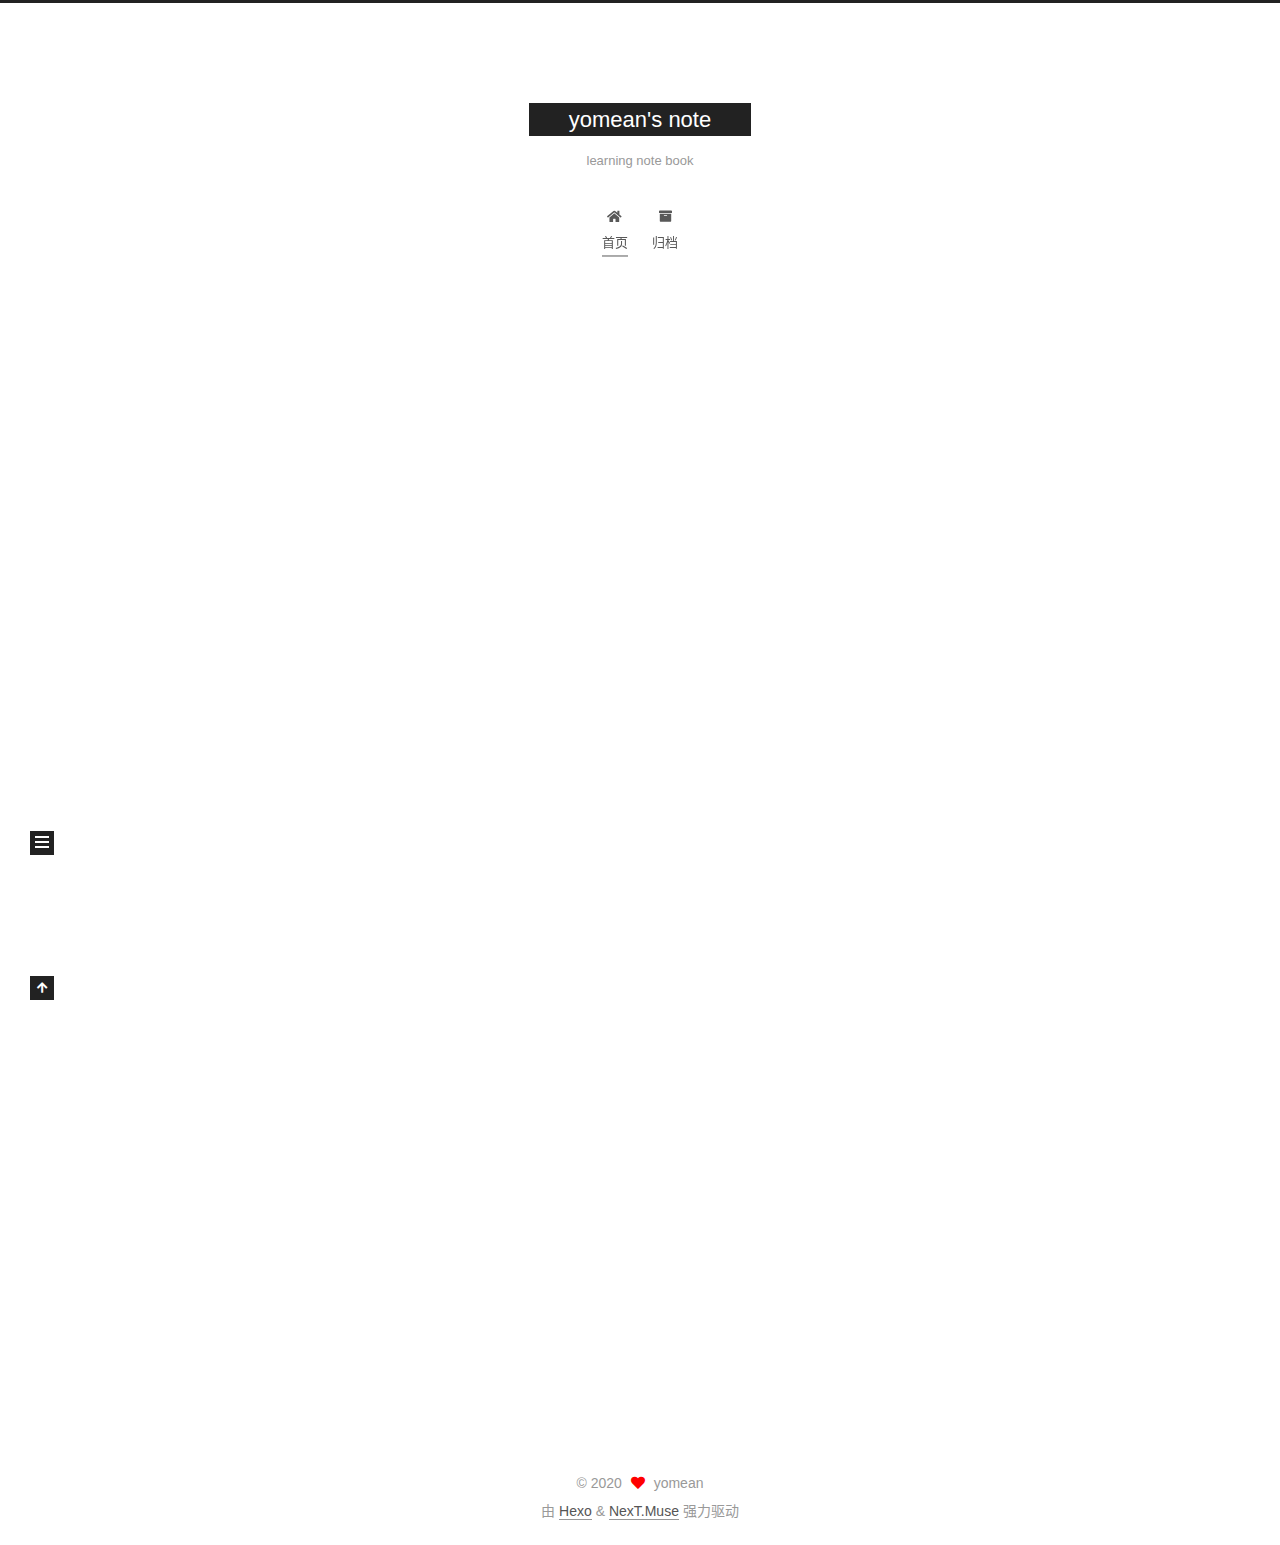
==== index.html @ 5e6baf90 "Site updated: 2020-10-29 10:25:37" ====
<!DOCTYPE html>
<html lang="zh-CN">
<head>
  <meta charset="UTF-8">
<meta name="viewport" content="width=device-width, initial-scale=1, maximum-scale=2">
<meta name="theme-color" content="#222">
<meta name="generator" content="Hexo 5.2.0">
  <link rel="apple-touch-icon" sizes="180x180" href="/images/apple-touch-icon-next.png">
  <link rel="icon" type="image/png" sizes="32x32" href="/images/favicon-32x32-next.png">
  <link rel="icon" type="image/png" sizes="16x16" href="/images/favicon-16x16-next.png">
  <link rel="mask-icon" href="/images/logo.svg" color="#222">

<link rel="stylesheet" href="/css/main.css">


<link rel="stylesheet" href="/lib/font-awesome/css/all.min.css">

<script id="hexo-configurations">
    var NexT = window.NexT || {};
    var CONFIG = {"hostname":"example.com","root":"/","scheme":"Muse","version":"7.8.0","exturl":false,"sidebar":{"position":"left","display":"post","padding":18,"offset":12,"onmobile":false},"copycode":{"enable":false,"show_result":false,"style":null},"back2top":{"enable":true,"sidebar":false,"scrollpercent":false},"bookmark":{"enable":false,"color":"#222","save":"auto"},"fancybox":false,"mediumzoom":false,"lazyload":false,"pangu":false,"comments":{"style":"tabs","active":null,"storage":true,"lazyload":false,"nav":null},"algolia":{"hits":{"per_page":10},"labels":{"input_placeholder":"Search for Posts","hits_empty":"We didn't find any results for the search: ${query}","hits_stats":"${hits} results found in ${time} ms"}},"localsearch":{"enable":false,"trigger":"auto","top_n_per_article":1,"unescape":false,"preload":false},"motion":{"enable":true,"async":false,"transition":{"post_block":"fadeIn","post_header":"slideDownIn","post_body":"slideDownIn","coll_header":"slideLeftIn","sidebar":"slideUpIn"}}};
  </script>

  <meta name="description" content="recoding">
<meta property="og:type" content="website">
<meta property="og:title" content="yomean&#39;s note">
<meta property="og:url" content="http://example.com/index.html">
<meta property="og:site_name" content="yomean&#39;s note">
<meta property="og:description" content="recoding">
<meta property="og:locale" content="zh_CN">
<meta property="article:author" content="yomean">
<meta property="article:tag" content="java,sql,javascript">
<meta name="twitter:card" content="summary">

<link rel="canonical" href="http://example.com/">


<script id="page-configurations">
  // https://hexo.io/docs/variables.html
  CONFIG.page = {
    sidebar: "",
    isHome : true,
    isPost : false,
    lang   : 'zh-CN'
  };
</script>

  <title>yomean's note</title>
  






  <noscript>
  <style>
  .use-motion .brand,
  .use-motion .menu-item,
  .sidebar-inner,
  .use-motion .post-block,
  .use-motion .pagination,
  .use-motion .comments,
  .use-motion .post-header,
  .use-motion .post-body,
  .use-motion .collection-header { opacity: initial; }

  .use-motion .site-title,
  .use-motion .site-subtitle {
    opacity: initial;
    top: initial;
  }

  .use-motion .logo-line-before i { left: initial; }
  .use-motion .logo-line-after i { right: initial; }
  </style>
</noscript>

</head>

<body itemscope itemtype="http://schema.org/WebPage">
  <div class="container use-motion">
    <div class="headband"></div>

    <header class="header" itemscope itemtype="http://schema.org/WPHeader">
      <div class="header-inner"><div class="site-brand-container">
  <div class="site-nav-toggle">
    <div class="toggle" aria-label="切换导航栏">
      <span class="toggle-line toggle-line-first"></span>
      <span class="toggle-line toggle-line-middle"></span>
      <span class="toggle-line toggle-line-last"></span>
    </div>
  </div>

  <div class="site-meta">

    <a href="/" class="brand" rel="start">
      <span class="logo-line-before"><i></i></span>
      <h1 class="site-title">yomean's note</h1>
      <span class="logo-line-after"><i></i></span>
    </a>
      <p class="site-subtitle" itemprop="description">learning note book</p>
  </div>

  <div class="site-nav-right">
    <div class="toggle popup-trigger">
    </div>
  </div>
</div>




<nav class="site-nav">
  <ul id="menu" class="main-menu menu">
        <li class="menu-item menu-item-home">

    <a href="/" rel="section"><i class="fa fa-home fa-fw"></i>首页</a>

  </li>
        <li class="menu-item menu-item-archives">

    <a href="/archives/" rel="section"><i class="fa fa-archive fa-fw"></i>归档</a>

  </li>
  </ul>
</nav>




</div>
    </header>

    
  <div class="back-to-top">
    <i class="fa fa-arrow-up"></i>
    <span>0%</span>
  </div>


    <main class="main">
      <div class="main-inner">
        <div class="content-wrap">
          

          <div class="content index posts-expand">
            
      
  
  
  <article itemscope itemtype="http://schema.org/Article" class="post-block" lang="zh-CN">
    <link itemprop="mainEntityOfPage" href="http://example.com/2020/10/29/hello-world/">

    <span hidden itemprop="author" itemscope itemtype="http://schema.org/Person">
      <meta itemprop="image" content="/images/avatar.gif">
      <meta itemprop="name" content="yomean">
      <meta itemprop="description" content="recoding">
    </span>

    <span hidden itemprop="publisher" itemscope itemtype="http://schema.org/Organization">
      <meta itemprop="name" content="yomean's note">
    </span>
      <header class="post-header">
        <h2 class="post-title" itemprop="name headline">
          
            <a href="/2020/10/29/hello-world/" class="post-title-link" itemprop="url">Hello World</a>
        </h2>

        <div class="post-meta">
            <span class="post-meta-item">
              <span class="post-meta-item-icon">
                <i class="far fa-calendar"></i>
              </span>
              <span class="post-meta-item-text">发表于</span>

              <time title="创建时间：2020-10-29 10:00:12" itemprop="dateCreated datePublished" datetime="2020-10-29T10:00:12+08:00">2020-10-29</time>
            </span>

          

        </div>
      </header>

    
    
    
    <div class="post-body" itemprop="articleBody">

      
          <p>Welcome to <a target="_blank" rel="noopener" href="https://hexo.io/">Hexo</a>! This is your very first post. Check <a target="_blank" rel="noopener" href="https://hexo.io/docs/">documentation</a> for more info. If you get any problems when using Hexo, you can find the answer in <a target="_blank" rel="noopener" href="https://hexo.io/docs/troubleshooting.html">troubleshooting</a> or you can ask me on <a target="_blank" rel="noopener" href="https://github.com/hexojs/hexo/issues">GitHub</a>.</p>
<h2 id="Quick-Start"><a href="#Quick-Start" class="headerlink" title="Quick Start"></a>Quick Start</h2><h3 id="Create-a-new-post"><a href="#Create-a-new-post" class="headerlink" title="Create a new post"></a>Create a new post</h3><figure class="highlight bash"><table><tr><td class="gutter"><pre><span class="line">1</span><br></pre></td><td class="code"><pre><span class="line">$ hexo new <span class="string">&quot;My New Post&quot;</span></span><br></pre></td></tr></table></figure>

<p>More info: <a target="_blank" rel="noopener" href="https://hexo.io/docs/writing.html">Writing</a></p>
<h3 id="Run-server"><a href="#Run-server" class="headerlink" title="Run server"></a>Run server</h3><figure class="highlight bash"><table><tr><td class="gutter"><pre><span class="line">1</span><br></pre></td><td class="code"><pre><span class="line">$ hexo server</span><br></pre></td></tr></table></figure>

<p>More info: <a target="_blank" rel="noopener" href="https://hexo.io/docs/server.html">Server</a></p>
<h3 id="Generate-static-files"><a href="#Generate-static-files" class="headerlink" title="Generate static files"></a>Generate static files</h3><figure class="highlight bash"><table><tr><td class="gutter"><pre><span class="line">1</span><br></pre></td><td class="code"><pre><span class="line">$ hexo generate</span><br></pre></td></tr></table></figure>

<p>More info: <a target="_blank" rel="noopener" href="https://hexo.io/docs/generating.html">Generating</a></p>
<h3 id="Deploy-to-remote-sites"><a href="#Deploy-to-remote-sites" class="headerlink" title="Deploy to remote sites"></a>Deploy to remote sites</h3><figure class="highlight bash"><table><tr><td class="gutter"><pre><span class="line">1</span><br></pre></td><td class="code"><pre><span class="line">$ hexo deploy</span><br></pre></td></tr></table></figure>

<p>More info: <a target="_blank" rel="noopener" href="https://hexo.io/docs/one-command-deployment.html">Deployment</a></p>

      
    </div>

    
    
    
      <footer class="post-footer">
        <div class="post-eof"></div>
      </footer>
  </article>
  
  
  


  



          </div>
          

<script>
  window.addEventListener('tabs:register', () => {
    let { activeClass } = CONFIG.comments;
    if (CONFIG.comments.storage) {
      activeClass = localStorage.getItem('comments_active') || activeClass;
    }
    if (activeClass) {
      let activeTab = document.querySelector(`a[href="#comment-${activeClass}"]`);
      if (activeTab) {
        activeTab.click();
      }
    }
  });
  if (CONFIG.comments.storage) {
    window.addEventListener('tabs:click', event => {
      if (!event.target.matches('.tabs-comment .tab-content .tab-pane')) return;
      let commentClass = event.target.classList[1];
      localStorage.setItem('comments_active', commentClass);
    });
  }
</script>

        </div>
          
  
  <div class="toggle sidebar-toggle">
    <span class="toggle-line toggle-line-first"></span>
    <span class="toggle-line toggle-line-middle"></span>
    <span class="toggle-line toggle-line-last"></span>
  </div>

  <aside class="sidebar">
    <div class="sidebar-inner">

      <ul class="sidebar-nav motion-element">
        <li class="sidebar-nav-toc">
          文章目录
        </li>
        <li class="sidebar-nav-overview">
          站点概览
        </li>
      </ul>

      <!--noindex-->
      <div class="post-toc-wrap sidebar-panel">
      </div>
      <!--/noindex-->

      <div class="site-overview-wrap sidebar-panel">
        <div class="site-author motion-element" itemprop="author" itemscope itemtype="http://schema.org/Person">
  <p class="site-author-name" itemprop="name">yomean</p>
  <div class="site-description" itemprop="description">recoding</div>
</div>
<div class="site-state-wrap motion-element">
  <nav class="site-state">
      <div class="site-state-item site-state-posts">
          <a href="/archives/">
        
          <span class="site-state-item-count">1</span>
          <span class="site-state-item-name">日志</span>
        </a>
      </div>
  </nav>
</div>



      </div>

    </div>
  </aside>
  <div id="sidebar-dimmer"></div>


      </div>
    </main>

    <footer class="footer">
      <div class="footer-inner">
        

        

<div class="copyright">
  
  &copy; 
  <span itemprop="copyrightYear">2020</span>
  <span class="with-love">
    <i class="fa fa-heart"></i>
  </span>
  <span class="author" itemprop="copyrightHolder">yomean</span>
</div>
  <div class="powered-by">由 <a href="https://hexo.io/" class="theme-link" rel="noopener" target="_blank">Hexo</a> & <a href="https://muse.theme-next.org/" class="theme-link" rel="noopener" target="_blank">NexT.Muse</a> 强力驱动
  </div>

        








      </div>
    </footer>
  </div>

  
  <script src="/lib/anime.min.js"></script>
  <script src="/lib/velocity/velocity.min.js"></script>
  <script src="/lib/velocity/velocity.ui.min.js"></script>

<script src="/js/utils.js"></script>

<script src="/js/motion.js"></script>


<script src="/js/schemes/muse.js"></script>


<script src="/js/next-boot.js"></script>




  















  

  

</body>
</html>
---- css/main.css ----
:root {
  --body-bg-color: #fff;
  --content-bg-color: #fff;
  --card-bg-color: #f5f5f5;
  --text-color: #555;
  --blockquote-color: #666;
  --link-color: #555;
  --link-hover-color: #222;
  --brand-color: #fff;
  --brand-hover-color: #fff;
  --table-row-odd-bg-color: #f9f9f9;
  --table-row-hover-bg-color: #f5f5f5;
  --menu-item-bg-color: #f5f5f5;
  --btn-default-bg: #222;
  --btn-default-color: #fff;
  --btn-default-border-color: #222;
  --btn-default-hover-bg: #fff;
  --btn-default-hover-color: #222;
  --btn-default-hover-border-color: #222;
}
html {
  line-height: 1.15; /* 1 */
  -webkit-text-size-adjust: 100%; /* 2 */
}
body {
  margin: 0;
}
main {
  display: block;
}
h1 {
  font-size: 2em;
  margin: 0.67em 0;
}
hr {
  box-sizing: content-box; /* 1 */
  height: 0; /* 1 */
  overflow: visible; /* 2 */
}
pre {
  font-family: monospace, monospace; /* 1 */
  font-size: 1em; /* 2 */
}
a {
  background: transparent;
}
abbr[title] {
  border-bottom: none; /* 1 */
  text-decoration: underline; /* 2 */
  text-decoration: underline dotted; /* 2 */
}
b,
strong {
  font-weight: bolder;
}
code,
kbd,
samp {
  font-family: monospace, monospace; /* 1 */
  font-size: 1em; /* 2 */
}
small {
  font-size: 80%;
}
sub,
sup {
  font-size: 75%;
  line-height: 0;
  position: relative;
  vertical-align: baseline;
}
sub {
  bottom: -0.25em;
}
sup {
  top: -0.5em;
}
img {
  border-style: none;
}
button,
input,
optgroup,
select,
textarea {
  font-family: inherit; /* 1 */
  font-size: 100%; /* 1 */
  line-height: 1.15; /* 1 */
  margin: 0; /* 2 */
}
button,
input {
/* 1 */
  overflow: visible;
}
button,
select {
/* 1 */
  text-transform: none;
}
button,
[type='button'],
[type='reset'],
[type='submit'] {
  -webkit-appearance: button;
}
button::-moz-focus-inner,
[type='button']::-moz-focus-inner,
[type='reset']::-moz-focus-inner,
[type='submit']::-moz-focus-inner {
  border-style: none;
  padding: 0;
}
button:-moz-focusring,
[type='button']:-moz-focusring,
[type='reset']:-moz-focusring,
[type='submit']:-moz-focusring {
  outline: 1px dotted ButtonText;
}
fieldset {
  padding: 0.35em 0.75em 0.625em;
}
legend {
  box-sizing: border-box; /* 1 */
  color: inherit; /* 2 */
  display: table; /* 1 */
  max-width: 100%; /* 1 */
  padding: 0; /* 3 */
  white-space: normal; /* 1 */
}
progress {
  vertical-align: baseline;
}
textarea {
  overflow: auto;
}
[type='checkbox'],
[type='radio'] {
  box-sizing: border-box; /* 1 */
  padding: 0; /* 2 */
}
[type='number']::-webkit-inner-spin-button,
[type='number']::-webkit-outer-spin-button {
  height: auto;
}
[type='search'] {
  outline-offset: -2px; /* 2 */
  -webkit-appearance: textfield; /* 1 */
}
[type='search']::-webkit-search-decoration {
  -webkit-appearance: none;
}
::-webkit-file-upload-button {
  font: inherit; /* 2 */
  -webkit-appearance: button; /* 1 */
}
details {
  display: block;
}
summary {
  display: list-item;
}
template {
  display: none;
}
[hidden] {
  display: none;
}
::selection {
  background: #262a30;
  color: #eee;
}
html,
body {
  height: 100%;
}
body {
  background: var(--body-bg-color);
  color: var(--text-color);
  font-family: 'Lato', "PingFang SC", "Microsoft YaHei", sans-serif;
  font-size: 1em;
  line-height: 2;
}
@media (max-width: 991px) {
  body {
    padding-left: 0 !important;
    padding-right: 0 !important;
  }
}
h1,
h2,
h3,
h4,
h5,
h6 {
  font-family: 'Lato', "PingFang SC", "Microsoft YaHei", sans-serif;
  font-weight: bold;
  line-height: 1.5;
  margin: 20px 0 15px;
}
h1 {
  font-size: 1.5em;
}
h2 {
  font-size: 1.375em;
}
h3 {
  font-size: 1.25em;
}
h4 {
  font-size: 1.125em;
}
h5 {
  font-size: 1em;
}
h6 {
  font-size: 0.875em;
}
p {
  margin: 0 0 20px 0;
}
a,
span.exturl {
  border-bottom: 1px solid #999;
  color: var(--link-color);
  outline: 0;
  text-decoration: none;
  overflow-wrap: break-word;
  word-wrap: break-word;
  cursor: pointer;
}
a:hover,
span.exturl:hover {
  border-bottom-color: var(--link-hover-color);
  color: var(--link-hover-color);
}
iframe,
img,
video {
  display: block;
  margin-left: auto;
  margin-right: auto;
  max-width: 100%;
}
hr {
  background-image: repeating-linear-gradient(-45deg, #ddd, #ddd 4px, transparent 4px, transparent 8px);
  border: 0;
  height: 3px;
  margin: 40px 0;
}
blockquote {
  border-left: 4px solid #ddd;
  color: var(--blockquote-color);
  margin: 0;
  padding: 0 15px;
}
blockquote cite::before {
  content: '-';
  padding: 0 5px;
}
dt {
  font-weight: bold;
}
dd {
  margin: 0;
  padding: 0;
}
kbd {
  background-color: #f5f5f5;
  background-image: linear-gradient(#eee, #fff, #eee);
  border: 1px solid #ccc;
  border-radius: 0.2em;
  box-shadow: 0.1em 0.1em 0.2em rgba(0,0,0,0.1);
  color: #555;
  font-family: inherit;
  padding: 0.1em 0.3em;
  white-space: nowrap;
}
.table-container {
  overflow: auto;
}
table {
  border-collapse: collapse;
  border-spacing: 0;
  font-size: 0.875em;
  margin: 0 0 20px 0;
  width: 100%;
}
tbody tr:nth-of-type(odd) {
  background: var(--table-row-odd-bg-color);
}
tbody tr:hover {
  background: var(--table-row-hover-bg-color);
}
caption,
th,
td {
  font-weight: normal;
  padding: 8px;
  vertical-align: middle;
}
th,
td {
  border: 1px solid #ddd;
  border-bottom: 3px solid #ddd;
}
th {
  font-weight: 700;
  padding-bottom: 10px;
}
td {
  border-bottom-width: 1px;
}
.btn {
  background: var(--btn-default-bg);
  border: 2px solid var(--btn-default-border-color);
  border-radius: 0;
  color: var(--btn-default-color);
  display: inline-block;
  font-size: 0.875em;
  line-height: 2;
  padding: 0 20px;
  text-decoration: none;
  transition-property: background-color;
  transition-delay: 0s;
  transition-duration: 0.2s;
  transition-timing-function: ease-in-out;
}
.btn:hover {
  background: var(--btn-default-hover-bg);
  border-color: var(--btn-default-hover-border-color);
  color: var(--btn-default-hover-color);
}
.btn + .btn {
  margin: 0 0 8px 8px;
}
.btn .fa-fw {
  text-align: left;
  width: 1.285714285714286em;
}
.toggle {
  line-height: 0;
}
.toggle .toggle-line {
  background: #fff;
  display: inline-block;
  height: 2px;
  left: 0;
  position: relative;
  top: 0;
  transition: all 0.4s;
  vertical-align: top;
  width: 100%;
}
.toggle .toggle-line:not(:first-child) {
  margin-top: 3px;
}
.toggle.toggle-arrow .toggle-line-first {
  left: 50%;
  top: 2px;
  transform: rotate(45deg);
  width: 50%;
}
.toggle.toggle-arrow .toggle-line-middle {
  left: 2px;
  width: 90%;
}
.toggle.toggle-arrow .toggle-line-last {
  left: 50%;
  top: -2px;
  transform: rotate(-45deg);
  width: 50%;
}
.toggle.toggle-close .toggle-line-first {
  transform: rotate(-45deg);
  top: 5px;
}
.toggle.toggle-close .toggle-line-middle {
  opacity: 0;
}
.toggle.toggle-close .toggle-line-last {
  transform: rotate(45deg);
  top: -5px;
}
.highlight,
pre {
  background: #f7f7f7;
  color: #4d4d4c;
  line-height: 1.6;
  margin: 0 auto 20px;
}
pre,
code {
  font-family: consolas, Menlo, monospace, "PingFang SC", "Microsoft YaHei";
}
code {
  background: #eee;
  border-radius: 3px;
  color: #555;
  padding: 2px 4px;
  overflow-wrap: break-word;
  word-wrap: break-word;
}
.highlight *::selection {
  background: #d6d6d6;
}
.highlight pre {
  border: 0;
  margin: 0;
  padding: 10px 0;
}
.highlight table {
  border: 0;
  margin: 0;
  width: auto;
}
.highlight td {
  border: 0;
  padding: 0;
}
.highlight figcaption {
  background: #eff2f3;
  color: #4d4d4c;
  display: flex;
  font-size: 0.875em;
  justify-content: space-between;
  line-height: 1.2;
  padding: 0.5em;
}
.highlight figcaption a {
  color: #4d4d4c;
}
.highlight figcaption a:hover {
  border-bottom-color: #4d4d4c;
}
.highlight .gutter {
  -moz-user-select: none;
  -ms-user-select: none;
  -webkit-user-select: none;
  user-select: none;
}
.highlight .gutter pre {
  background: #eff2f3;
  color: #869194;
  padding-left: 10px;
  padding-right: 10px;
  text-align: right;
}
.highlight .code pre {
  background: #f7f7f7;
  padding-left: 10px;
  width: 100%;
}
.gist table {
  width: auto;
}
.gist table td {
  border: 0;
}
pre {
  overflow: auto;
  padding: 10px;
}
pre code {
  background: none;
  color: #4d4d4c;
  font-size: 0.875em;
  padding: 0;
  text-shadow: none;
}
pre .deletion {
  background: #fdd;
}
pre .addition {
  background: #dfd;
}
pre .meta {
  color: #eab700;
  -moz-user-select: none;
  -ms-user-select: none;
  -webkit-user-select: none;
  user-select: none;
}
pre .comment {
  color: #8e908c;
}
pre .variable,
pre .attribute,
pre .tag,
pre .name,
pre .regexp,
pre .ruby .constant,
pre .xml .tag .title,
pre .xml .pi,
pre .xml .doctype,
pre .html .doctype,
pre .css .id,
pre .css .class,
pre .css .pseudo {
  color: #c82829;
}
pre .number,
pre .preprocessor,
pre .built_in,
pre .builtin-name,
pre .literal,
pre .params,
pre .constant,
pre .command {
  color: #f5871f;
}
pre .ruby .class .title,
pre .css .rules .attribute,
pre .string,
pre .symbol,
pre .value,
pre .inheritance,
pre .header,
pre .ruby .symbol,
pre .xml .cdata,
pre .special,
pre .formula {
  color: #718c00;
}
pre .title,
pre .css .hexcolor {
  color: #3e999f;
}
pre .function,
pre .python .decorator,
pre .python .title,
pre .ruby .function .title,
pre .ruby .title .keyword,
pre .perl .sub,
pre .javascript .title,
pre .coffeescript .title {
  color: #4271ae;
}
pre .keyword,
pre .javascript .function {
  color: #8959a8;
}
.blockquote-center {
  border-left: none;
  margin: 40px 0;
  padding: 0;
  position: relative;
  text-align: center;
}
.blockquote-center .fa {
  display: block;
  opacity: 0.6;
  position: absolute;
  width: 100%;
}
.blockquote-center .fa-quote-left {
  border-top: 1px solid #ccc;
  text-align: left;
  top: -20px;
}
.blockquote-center .fa-quote-right {
  border-bottom: 1px solid #ccc;
  text-align: right;
  bottom: -20px;
}
.blockquote-center p,
.blockquote-center div {
  text-align: center;
}
.post-body .group-picture img {
  margin: 0 auto;
  padding: 0 3px;
}
.group-picture-row {
  margin-bottom: 6px;
  overflow: hidden;
}
.group-picture-column {
  float: left;
  margin-bottom: 10px;
}
.post-body .label {
  color: #555;
  display: inline;
  padding: 0 2px;
}
.post-body .label.default {
  background: #f0f0f0;
}
.post-body .label.primary {
  background: #efe6f7;
}
.post-body .label.info {
  background: #e5f2f8;
}
.post-body .label.success {
  background: #e7f4e9;
}
.post-body .label.warning {
  background: #fcf6e1;
}
.post-body .label.danger {
  background: #fae8eb;
}
.post-body .tabs {
  margin-bottom: 20px;
}
.post-body .tabs,
.tabs-comment {
  display: block;
  padding-top: 10px;
  position: relative;
}
.post-body .tabs ul.nav-tabs,
.tabs-comment ul.nav-tabs {
  display: flex;
  flex-wrap: wrap;
  margin: 0;
  margin-bottom: -1px;
  padding: 0;
}
@media (max-width: 413px) {
  .post-body .tabs ul.nav-tabs,
  .tabs-comment ul.nav-tabs {
    display: block;
    margin-bottom: 5px;
  }
}
.post-body .tabs ul.nav-tabs li.tab,
.tabs-comment ul.nav-tabs li.tab {
  border-bottom: 1px solid #ddd;
  border-left: 1px solid transparent;
  border-right: 1px solid transparent;
  border-top: 3px solid transparent;
  flex-grow: 1;
  list-style-type: none;
  border-radius: 0 0 0 0;
}
@media (max-width: 413px) {
  .post-body .tabs ul.nav-tabs li.tab,
  .tabs-comment ul.nav-tabs li.tab {
    border-bottom: 1px solid transparent;
    border-left: 3px solid transparent;
    border-right: 1px solid transparent;
    border-top: 1px solid transparent;
  }
}
@media (max-width: 413px) {
  .post-body .tabs ul.nav-tabs li.tab,
  .tabs-comment ul.nav-tabs li.tab {
    border-radius: 0;
  }
}
.post-body .tabs ul.nav-tabs li.tab a,
.tabs-comment ul.nav-tabs li.tab a {
  border-bottom: initial;
  display: block;
  line-height: 1.8;
  outline: 0;
  padding: 0.25em 0.75em;
  text-align: center;
  transition-delay: 0s;
  transition-duration: 0.2s;
  transition-timing-function: ease-out;
}
.post-body .tabs ul.nav-tabs li.tab a i,
.tabs-comment ul.nav-tabs li.tab a i {
  width: 1.285714285714286em;
}
.post-body .tabs ul.nav-tabs li.tab.active,
.tabs-comment ul.nav-tabs li.tab.active {
  border-bottom: 1px solid transparent;
  border-left: 1px solid #ddd;
  border-right: 1px solid #ddd;
  border-top: 3px solid #fc6423;
}
@media (max-width: 413px) {
  .post-body .tabs ul.nav-tabs li.tab.active,
  .tabs-comment ul.nav-tabs li.tab.active {
    border-bottom: 1px solid #ddd;
    border-left: 3px solid #fc6423;
    border-right: 1px solid #ddd;
    border-top: 1px solid #ddd;
  }
}
.post-body .tabs ul.nav-tabs li.tab.active a,
.tabs-comment ul.nav-tabs li.tab.active a {
  color: var(--link-color);
  cursor: default;
}
.post-body .tabs .tab-content .tab-pane,
.tabs-comment .tab-content .tab-pane {
  border: 1px solid #ddd;
  border-top: 0;
  padding: 20px 20px 0 20px;
  border-radius: 0;
}
.post-body .tabs .tab-content .tab-pane:not(.active),
.tabs-comment .tab-content .tab-pane:not(.active) {
  display: none;
}
.post-body .tabs .tab-content .tab-pane.active,
.tabs-comment .tab-content .tab-pane.active {
  display: block;
}
.post-body .tabs .tab-content .tab-pane.active:nth-of-type(1),
.tabs-comment .tab-content .tab-pane.active:nth-of-type(1) {
  border-radius: 0 0 0 0;
}
@media (max-width: 413px) {
  .post-body .tabs .tab-content .tab-pane.active:nth-of-type(1),
  .tabs-comment .tab-content .tab-pane.active:nth-of-type(1) {
    border-radius: 0;
  }
}
.post-body .note {
  border-radius: 3px;
  margin-bottom: 20px;
  padding: 1em;
  position: relative;
  border: 1px solid #eee;
  border-left-width: 5px;
}
.post-body .note h2,
.post-body .note h3,
.post-body .note h4,
.post-body .note h5,
.post-body .note h6 {
  margin-top: 0;
  border-bottom: initial;
  margin-bottom: 0;
  padding-top: 0;
}
.post-body .note p:first-child,
.post-body .note ul:first-child,
.post-body .note ol:first-child,
.post-body .note table:first-child,
.post-body .note pre:first-child,
.post-body .note blockquote:first-child,
.post-body .note img:first-child {
  margin-top: 0;
}
.post-body .note p:last-child,
.post-body .note ul:last-child,
.post-body .note ol:last-child,
.post-body .note table:last-child,
.post-body .note pre:last-child,
.post-body .note blockquote:last-child,
.post-body .note img:last-child {
  margin-bottom: 0;
}
.post-body .note.default {
  border-left-color: #777;
}
.post-body .note.default h2,
.post-body .note.default h3,
.post-body .note.default h4,
.post-body .note.default h5,
.post-body .note.default h6 {
  color: #777;
}
.post-body .note.primary {
  border-left-color: #6f42c1;
}
.post-body .note.primary h2,
.post-body .note.primary h3,
.post-body .note.primary h4,
.post-body .note.primary h5,
.post-body .note.primary h6 {
  color: #6f42c1;
}
.post-body .note.info {
  border-left-color: #428bca;
}
.post-body .note.info h2,
.post-body .note.info h3,
.post-body .note.info h4,
.post-body .note.info h5,
.post-body .note.info h6 {
  color: #428bca;
}
.post-body .note.success {
  border-left-color: #5cb85c;
}
.post-body .note.success h2,
.post-body .note.success h3,
.post-body .note.success h4,
.post-body .note.success h5,
.post-body .note.success h6 {
  color: #5cb85c;
}
.post-body .note.warning {
  border-left-color: #f0ad4e;
}
.post-body .note.warning h2,
.post-body .note.warning h3,
.post-body .note.warning h4,
.post-body .note.warning h5,
.post-body .note.warning h6 {
  color: #f0ad4e;
}
.post-body .note.danger {
  border-left-color: #d9534f;
}
.post-body .note.danger h2,
.post-body .note.danger h3,
.post-body .note.danger h4,
.post-body .note.danger h5,
.post-body .note.danger h6 {
  color: #d9534f;
}
.pagination .prev,
.pagination .next,
.pagination .page-number,
.pagination .space {
  display: inline-block;
  margin: 0 10px;
  padding: 0 11px;
  position: relative;
  top: -1px;
}
@media (max-width: 767px) {
  .pagination .prev,
  .pagination .next,
  .pagination .page-number,
  .pagination .space {
    margin: 0 5px;
  }
}
.pagination {
  border-top: 1px solid #eee;
  margin: 120px 0 0;
  text-align: center;
}
.pagination .prev,
.pagination .next,
.pagination .page-number {
  border-bottom: 0;
  border-top: 1px solid #eee;
  transition-property: border-color;
  transition-delay: 0s;
  transition-duration: 0.2s;
  transition-timing-function: ease-in-out;
}
.pagination .prev:hover,
.pagination .next:hover,
.pagination .page-number:hover {
  border-top-color: #222;
}
.pagination .space {
  margin: 0;
  padding: 0;
}
.pagination .prev {
  margin-left: 0;
}
.pagination .next {
  margin-right: 0;
}
.pagination .page-number.current {
  background: #ccc;
  border-top-color: #ccc;
  color: #fff;
}
@media (max-width: 767px) {
  .pagination {
    border-top: none;
  }
  .pagination .prev,
  .pagination .next,
  .pagination .page-number {
    border-bottom: 1px solid #eee;
    border-top: 0;
    margin-bottom: 10px;
    padding: 0 10px;
  }
  .pagination .prev:hover,
  .pagination .next:hover,
  .pagination .page-number:hover {
    border-bottom-color: #222;
  }
}
.comments {
  margin-top: 60px;
  overflow: hidden;
}
.comment-button-group {
  display: flex;
  flex-wrap: wrap-reverse;
  justify-content: center;
  margin: 1em 0;
}
.comment-button-group .comment-button {
  margin: 0.1em 0.2em;
}
.comment-button-group .comment-button.active {
  background: var(--btn-default-hover-bg);
  border-color: var(--btn-default-hover-border-color);
  color: var(--btn-default-hover-color);
}
.comment-position {
  display: none;
}
.comment-position.active {
  display: block;
}
.tabs-comment {
  background: var(--content-bg-color);
  margin-top: 4em;
  padding-top: 0;
}
.tabs-comment .comments {
  border: 0;
  box-shadow: none;
  margin-top: 0;
  padding-top: 0;
}
.container {
  min-height: 100%;
  position: relative;
}
.main-inner {
  margin: 0 auto;
  width: 700px;
}
@media (min-width: 1200px) {
  .main-inner {
    width: 800px;
  }
}
@media (min-width: 1600px) {
  .main-inner {
    width: 900px;
  }
}
@media (max-width: 767px) {
  .content-wrap {
    padding: 0 20px;
  }
}
.header {
  background: transparent;
}
.header-inner {
  margin: 0 auto;
  width: 700px;
}
@media (min-width: 1200px) {
  .header-inner {
    width: 800px;
  }
}
@media (min-width: 1600px) {
  .header-inner {
    width: 900px;
  }
}
.site-brand-container {
  display: flex;
  flex-shrink: 0;
  padding: 0 10px;
}
.headband {
  background: #222;
  height: 3px;
}
.site-meta {
  flex-grow: 1;
  text-align: center;
}
@media (max-width: 767px) {
  .site-meta {
    text-align: center;
  }
}
.brand {
  border-bottom: none;
  color: var(--brand-color);
  display: inline-block;
  line-height: 1.375em;
  padding: 0 40px;
  position: relative;
}
.brand:hover {
  color: var(--brand-hover-color);
}
.site-title {
  font-family: 'Lato', "PingFang SC", "Microsoft YaHei", sans-serif;
  font-size: 1.375em;
  font-weight: normal;
  margin: 0;
}
.site-subtitle {
  color: #999;
  font-size: 0.8125em;
  margin: 10px 0;
}
.use-motion .brand {
  opacity: 0;
}
.use-motion .site-title,
.use-motion .site-subtitle,
.use-motion .custom-logo-image {
  opacity: 0;
  position: relative;
  top: -10px;
}
.site-nav-toggle,
.site-nav-right {
  display: none;
}
@media (max-width: 767px) {
  .site-nav-toggle,
  .site-nav-right {
    display: flex;
    flex-direction: column;
    justify-content: center;
  }
}
.site-nav-toggle .toggle,
.site-nav-right .toggle {
  color: var(--text-color);
  padding: 10px;
  width: 22px;
}
.site-nav-toggle .toggle .toggle-line,
.site-nav-right .toggle .toggle-line {
  background: var(--text-color);
  border-radius: 1px;
}
.site-nav {
  display: block;
}
@media (max-width: 767px) {
  .site-nav {
    clear: both;
    display: none;
  }
}
.site-nav.site-nav-on {
  display: block;
}
.menu {
  margin-top: 20px;
  padding-left: 0;
  text-align: center;
}
.menu-item {
  display: inline-block;
  list-style: none;
  margin: 0 10px;
}
@media (max-width: 767px) {
  .menu-item {
    display: block;
    margin-top: 10px;
  }
  .menu-item.menu-item-search {
    display: none;
  }
}
.menu-item a,
.menu-item span.exturl {
  border-bottom: 0;
  display: block;
  font-size: 0.8125em;
  transition-property: border-color;
  transition-delay: 0s;
  transition-duration: 0.2s;
  transition-timing-function: ease-in-out;
}
@media (hover: none) {
  .menu-item a:hover,
  .menu-item span.exturl:hover {
    border-bottom-color: transparent !important;
  }
}
.menu-item .fa,
.menu-item .fab,
.menu-item .far,
.menu-item .fas {
  margin-right: 8px;
}
.menu-item .badge {
  display: inline-block;
  font-weight: bold;
  line-height: 1;
  margin-left: 0.35em;
  margin-top: 0.35em;
  text-align: center;
  white-space: nowrap;
}
@media (max-width: 767px) {
  .menu-item .badge {
    float: right;
    margin-left: 0;
  }
}
.menu-item-active a,
.menu .menu-item a:hover,
.menu .menu-item span.exturl:hover {
  background: var(--menu-item-bg-color);
}
.use-motion .menu-item {
  opacity: 0;
}
.sidebar {
  background: #222;
  bottom: 0;
  box-shadow: inset 0 2px 6px #000;
  position: fixed;
  top: 0;
}
@media (max-width: 991px) {
  .sidebar {
    display: none;
  }
}
.sidebar-inner {
  color: #999;
  padding: 18px 10px;
  text-align: center;
}
.cc-license {
  margin-top: 10px;
  text-align: center;
}
.cc-license .cc-opacity {
  border-bottom: none;
  opacity: 0.7;
}
.cc-license .cc-opacity:hover {
  opacity: 0.9;
}
.cc-license img {
  display: inline-block;
}
.site-author-image {
  border: 2px solid #333;
  display: block;
  margin: 0 auto;
  max-width: 96px;
  padding: 2px;
}
.site-author-name {
  color: #f5f5f5;
  font-weight: normal;
  margin: 5px 0 0;
  text-align: center;
}
.site-description {
  color: #999;
  font-size: 1em;
  margin-top: 5px;
  text-align: center;
}
.links-of-author {
  margin-top: 15px;
}
.links-of-author a,
.links-of-author span.exturl {
  border-bottom-color: #555;
  display: inline-block;
  font-size: 0.8125em;
  margin-bottom: 10px;
  margin-right: 10px;
  vertical-align: middle;
}
.links-of-author a::before,
.links-of-author span.exturl::before {
  background: #94deb0;
  border-radius: 50%;
  content: ' ';
  display: inline-block;
  height: 4px;
  margin-right: 3px;
  vertical-align: middle;
  width: 4px;
}
.sidebar-button {
  margin-top: 15px;
}
.sidebar-button a {
  border: 1px solid #fc6423;
  border-radius: 4px;
  color: #fc6423;
  display: inline-block;
  padding: 0 15px;
}
.sidebar-button a .fa,
.sidebar-button a .fab,
.sidebar-button a .far,
.sidebar-button a .fas {
  margin-right: 5px;
}
.sidebar-button a:hover {
  background: #fc6423;
  border: 1px solid #fc6423;
  color: #fff;
}
.sidebar-button a:hover .fa,
.sidebar-button a:hover .fab,
.sidebar-button a:hover .far,
.sidebar-button a:hover .fas {
  color: #fff;
}
.links-of-blogroll {
  font-size: 0.8125em;
  margin-top: 10px;
}
.links-of-blogroll-title {
  font-size: 0.875em;
  font-weight: 600;
  margin-top: 0;
}
.links-of-blogroll-list {
  list-style: none;
  margin: 0;
  padding: 0;
}
#sidebar-dimmer {
  display: none;
}
@media (max-width: 767px) {
  #sidebar-dimmer {
    background: #000;
    display: block;
    height: 100%;
    left: 100%;
    opacity: 0;
    position: fixed;
    top: 0;
    width: 100%;
    z-index: 1100;
  }
  .sidebar-active + #sidebar-dimmer {
    opacity: 0.7;
    transform: translateX(-100%);
    transition: opacity 0.5s;
  }
}
.sidebar-nav {
  margin: 0;
  padding-bottom: 20px;
  padding-left: 0;
}
.sidebar-nav li {
  border-bottom: 1px solid transparent;
  color: #666;
  cursor: pointer;
  display: inline-block;
  font-size: 0.875em;
}
.sidebar-nav li.sidebar-nav-overview {
  margin-left: 10px;
}
.sidebar-nav li:hover {
  color: #f5f5f5;
}
.sidebar-nav .sidebar-nav-active {
  border-bottom-color: #87daff;
  color: #87daff;
}
.sidebar-nav .sidebar-nav-active:hover {
  color: #87daff;
}
.sidebar-panel {
  display: none;
  overflow-x: hidden;
  overflow-y: auto;
}
.sidebar-panel-active {
  display: block;
}
.sidebar-toggle {
  background: #222;
  bottom: 45px;
  cursor: pointer;
  height: 14px;
  left: 30px;
  padding: 5px;
  position: fixed;
  width: 14px;
  z-index: 1300;
}
@media (max-width: 991px) {
  .sidebar-toggle {
    left: 20px;
    opacity: 0.8;
    display: none;
  }
}
.sidebar-toggle:hover .toggle-line {
  background: #87daff;
}
.post-toc {
  font-size: 0.875em;
}
.post-toc ol {
  list-style: none;
  margin: 0;
  padding: 0 2px 5px 10px;
  text-align: left;
}
.post-toc ol > ol {
  padding-left: 0;
}
.post-toc ol a {
  transition-property: all;
  transition-delay: 0s;
  transition-duration: 0.2s;
  transition-timing-function: ease-in-out;
}
.post-toc .nav-item {
  line-height: 1.8;
  overflow: hidden;
  text-overflow: ellipsis;
  white-space: nowrap;
}
.post-toc .nav .nav-child {
  display: none;
}
.post-toc .nav .active > .nav-child {
  display: block;
}
.post-toc .nav .active-current > .nav-child {
  display: block;
}
.post-toc .nav .active-current > .nav-child > .nav-item {
  display: block;
}
.post-toc .nav .active > a {
  border-bottom-color: #87daff;
  color: #87daff;
}
.post-toc .nav .active-current > a {
  color: #87daff;
}
.post-toc .nav .active-current > a:hover {
  color: #87daff;
}
.site-state {
  display: flex;
  justify-content: center;
  line-height: 1.4;
  margin-top: 10px;
  overflow: hidden;
  text-align: center;
  white-space: nowrap;
}
.site-state-item {
  padding: 0 15px;
}
.site-state-item:not(:first-child) {
  border-left: 1px solid #333;
}
.site-state-item a {
  border-bottom: none;
}
.site-state-item-count {
  display: block;
  font-size: 1.25em;
  font-weight: 600;
  text-align: center;
}
.site-state-item-name {
  color: inherit;
  font-size: 0.875em;
}
.footer {
  color: #999;
  font-size: 0.875em;
  padding: 20px 0;
}
.footer.footer-fixed {
  bottom: 0;
  left: 0;
  position: absolute;
  right: 0;
}
.footer-inner {
  box-sizing: border-box;
  margin: 0 auto;
  text-align: center;
  width: 700px;
}
@media (min-width: 1200px) {
  .footer-inner {
    width: 800px;
  }
}
@media (min-width: 1600px) {
  .footer-inner {
    width: 900px;
  }
}
.languages {
  display: inline-block;
  font-size: 1.125em;
  position: relative;
}
.languages .lang-select-label span {
  margin: 0 0.5em;
}
.languages .lang-select {
  height: 100%;
  left: 0;
  opacity: 0;
  position: absolute;
  top: 0;
  width: 100%;
}
.with-love {
  color: #ff0000;
  display: inline-block;
  margin: 0 5px;
}
.powered-by,
.theme-info {
  display: inline-block;
}
@-moz-keyframes iconAnimate {
  0%, 100% {
    transform: scale(1);
  }
  10%, 30% {
    transform: scale(0.9);
  }
  20%, 40%, 60%, 80% {
    transform: scale(1.1);
  }
  50%, 70% {
    transform: scale(1.1);
  }
}
@-webkit-keyframes iconAnimate {
  0%, 100% {
    transform: scale(1);
  }
  10%, 30% {
    transform: scale(0.9);
  }
  20%, 40%, 60%, 80% {
    transform: scale(1.1);
  }
  50%, 70% {
    transform: scale(1.1);
  }
}
@-o-keyframes iconAnimate {
  0%, 100% {
    transform: scale(1);
  }
  10%, 30% {
    transform: scale(0.9);
  }
  20%, 40%, 60%, 80% {
    transform: scale(1.1);
  }
  50%, 70% {
    transform: scale(1.1);
  }
}
@keyframes iconAnimate {
  0%, 100% {
    transform: scale(1);
  }
  10%, 30% {
    transform: scale(0.9);
  }
  20%, 40%, 60%, 80% {
    transform: scale(1.1);
  }
  50%, 70% {
    transform: scale(1.1);
  }
}
.back-to-top {
  font-size: 12px;
  text-align: center;
  transition-delay: 0s;
  transition-duration: 0.2s;
  transition-timing-function: ease-in-out;
}
.back-to-top {
  background: #222;
  bottom: -100px;
  box-sizing: border-box;
  color: #fff;
  cursor: pointer;
  left: 30px;
  opacity: 1;
  padding: 0 6px;
  position: fixed;
  transition-property: bottom;
  z-index: 1300;
  width: 24px;
}
.back-to-top span {
  display: none;
}
.back-to-top:hover {
  color: #87daff;
}
.back-to-top.back-to-top-on {
  bottom: 19px;
}
@media (max-width: 991px) {
  .back-to-top {
    left: 20px;
    opacity: 0.8;
  }
}
.post-body {
  font-family: 'Lato', "PingFang SC", "Microsoft YaHei", sans-serif;
  overflow-wrap: break-word;
  word-wrap: break-word;
}
@media (min-width: 1200px) {
  .post-body {
    font-size: 1.125em;
  }
}
.post-body .exturl .fa {
  font-size: 0.875em;
  margin-left: 4px;
}
.post-body .image-caption,
.post-body .figure .caption {
  color: #999;
  font-size: 0.875em;
  font-weight: bold;
  line-height: 1;
  margin: -20px auto 15px;
  text-align: center;
}
.post-sticky-flag {
  display: inline-block;
  transform: rotate(30deg);
}
.post-button {
  margin-top: 40px;
  text-align: center;
}
.use-motion .post-block,
.use-motion .pagination,
.use-motion .comments {
  opacity: 0;
}
.use-motion .post-header {
  opacity: 0;
}
.use-motion .post-body {
  opacity: 0;
}
.use-motion .collection-header {
  opacity: 0;
}
.posts-collapse {
  margin-left: 35px;
  position: relative;
}
@media (max-width: 767px) {
  .posts-collapse {
    margin-left: 0px;
    margin-right: 0px;
  }
}
.posts-collapse .collection-title {
  font-size: 1.125em;
  position: relative;
}
.posts-collapse .collection-title::before {
  background: #999;
  border: 1px solid #fff;
  border-radius: 50%;
  content: ' ';
  height: 10px;
  left: 0;
  margin-left: -6px;
  margin-top: -4px;
  position: absolute;
  top: 50%;
  width: 10px;
}
.posts-collapse .collection-year {
  font-size: 1.5em;
  font-weight: bold;
  margin: 60px 0;
  position: relative;
}
.posts-collapse .collection-year::before {
  background: #bbb;
  border-radius: 50%;
  content: ' ';
  height: 8px;
  left: 0;
  margin-left: -4px;
  margin-top: -4px;
  position: absolute;
  top: 50%;
  width: 8px;
}
.posts-collapse .collection-header {
  display: block;
  margin: 0 0 0 20px;
}
.posts-collapse .collection-header small {
  color: #bbb;
  margin-left: 5px;
}
.posts-collapse .post-header {
  border-bottom: 1px dashed #ccc;
  margin: 30px 0;
  padding-left: 15px;
  position: relative;
  transition-property: border;
  transition-delay: 0s;
  transition-duration: 0.2s;
  transition-timing-function: ease-in-out;
}
.posts-collapse .post-header::before {
  background: #bbb;
  border: 1px solid #fff;
  border-radius: 50%;
  content: ' ';
  height: 6px;
  left: 0;
  margin-left: -4px;
  position: absolute;
  top: 0.75em;
  transition-property: background;
  width: 6px;
  transition-delay: 0s;
  transition-duration: 0.2s;
  transition-timing-function: ease-in-out;
}
.posts-collapse .post-header:hover {
  border-bottom-color: #666;
}
.posts-collapse .post-header:hover::before {
  background: #222;
}
.posts-collapse .post-meta {
  display: inline;
  font-size: 0.75em;
  margin-right: 10px;
}
.posts-collapse .post-title {
  display: inline;
}
.posts-collapse .post-title a,
.posts-collapse .post-title span.exturl {
  border-bottom: none;
  color: var(--link-color);
}
.posts-collapse .post-title .fa-external-link-alt {
  font-size: 0.875em;
  margin-left: 5px;
}
.posts-collapse::before {
  background: #f5f5f5;
  content: ' ';
  height: 100%;
  left: 0;
  margin-left: -2px;
  position: absolute;
  top: 1.25em;
  width: 4px;
}
.post-eof {
  background: #ccc;
  height: 1px;
  margin: 80px auto 60px;
  text-align: center;
  width: 8%;
}
.post-block:last-of-type .post-eof {
  display: none;
}
.content {
  padding-top: 40px;
}
@media (min-width: 992px) {
  .post-body {
    text-align: justify;
  }
}
@media (max-width: 991px) {
  .post-body {
    text-align: justify;
  }
}
.post-body h1,
.post-body h2,
.post-body h3,
.post-body h4,
.post-body h5,
.post-body h6 {
  padding-top: 10px;
}
.post-body h1 .header-anchor,
.post-body h2 .header-anchor,
.post-body h3 .header-anchor,
.post-body h4 .header-anchor,
.post-body h5 .header-anchor,
.post-body h6 .header-anchor {
  border-bottom-style: none;
  color: #ccc;
  float: right;
  margin-left: 10px;
  visibility: hidden;
}
.post-body h1 .header-anchor:hover,
.post-body h2 .header-anchor:hover,
.post-body h3 .header-anchor:hover,
.post-body h4 .header-anchor:hover,
.post-body h5 .header-anchor:hover,
.post-body h6 .header-anchor:hover {
  color: inherit;
}
.post-body h1:hover .header-anchor,
.post-body h2:hover .header-anchor,
.post-body h3:hover .header-anchor,
.post-body h4:hover .header-anchor,
.post-body h5:hover .header-anchor,
.post-body h6:hover .header-anchor {
  visibility: visible;
}
.post-body iframe,
.post-body img,
.post-body video {
  margin-bottom: 20px;
}
.post-body .video-container {
  height: 0;
  margin-bottom: 20px;
  overflow: hidden;
  padding-top: 75%;
  position: relative;
  width: 100%;
}
.post-body .video-container iframe,
.post-body .video-container object,
.post-body .video-container embed {
  height: 100%;
  left: 0;
  margin: 0;
  position: absolute;
  top: 0;
  width: 100%;
}
.post-gallery {
  align-items: center;
  display: grid;
  grid-gap: 10px;
  grid-template-columns: 1fr 1fr 1fr;
  margin-bottom: 20px;
}
@media (max-width: 767px) {
  .post-gallery {
    grid-template-columns: 1fr 1fr;
  }
}
.post-gallery a {
  border: 0;
}
.post-gallery img {
  margin: 0;
}
.posts-expand .post-header {
  font-size: 1.125em;
}
.posts-expand .post-title {
  font-size: 1.5em;
  font-weight: normal;
  margin: initial;
  text-align: center;
  overflow-wrap: break-word;
  word-wrap: break-word;
}
.posts-expand .post-title-link {
  border-bottom: none;
  color: var(--link-color);
  display: inline-block;
  position: relative;
  vertical-align: top;
}
.posts-expand .post-title-link::before {
  background: var(--link-color);
  bottom: 0;
  content: '';
  height: 2px;
  left: 0;
  position: absolute;
  transform: scaleX(0);
  visibility: hidden;
  width: 100%;
  transition-delay: 0s;
  transition-duration: 0.2s;
  transition-timing-function: ease-in-out;
}
.posts-expand .post-title-link:hover::before {
  transform: scaleX(1);
  visibility: visible;
}
.posts-expand .post-title-link .fa-external-link-alt {
  font-size: 0.875em;
  margin-left: 5px;
}
.posts-expand .post-meta {
  color: #999;
  font-family: 'Lato', "PingFang SC", "Microsoft YaHei", sans-serif;
  font-size: 0.75em;
  margin: 3px 0 60px 0;
  text-align: center;
}
.posts-expand .post-meta .post-description {
  font-size: 0.875em;
  margin-top: 2px;
}
.posts-expand .post-meta time {
  border-bottom: 1px dashed #999;
  cursor: pointer;
}
.post-meta .post-meta-item + .post-meta-item::before {
  content: '|';
  margin: 0 0.5em;
}
.post-meta-divider {
  margin: 0 0.5em;
}
.post-meta-item-icon {
  margin-right: 3px;
}
@media (max-width: 991px) {
  .post-meta-item-icon {
    display: inline-block;
  }
}
@media (max-width: 991px) {
  .post-meta-item-text {
    display: none;
  }
}
.post-nav {
  border-top: 1px solid #eee;
  display: flex;
  justify-content: space-between;
  margin-top: 15px;
  padding: 10px 5px 0;
}
.post-nav-item {
  flex: 1;
}
.post-nav-item a {
  border-bottom: none;
  display: block;
  font-size: 0.875em;
  line-height: 1.6;
  position: relative;
}
.post-nav-item a:active {
  top: 2px;
}
.post-nav-item .fa {
  font-size: 0.75em;
}
.post-nav-item:first-child {
  margin-right: 15px;
}
.post-nav-item:first-child .fa {
  margin-right: 5px;
}
.post-nav-item:last-child {
  margin-left: 15px;
  text-align: right;
}
.post-nav-item:last-child .fa {
  margin-left: 5px;
}
.rtl.post-body p,
.rtl.post-body a,
.rtl.post-body h1,
.rtl.post-body h2,
.rtl.post-body h3,
.rtl.post-body h4,
.rtl.post-body h5,
.rtl.post-body h6,
.rtl.post-body li,
.rtl.post-body ul,
.rtl.post-body ol {
  direction: rtl;
  font-family: UKIJ Ekran;
}
.rtl.post-title {
  font-family: UKIJ Ekran;
}
.post-tags {
  margin-top: 40px;
  text-align: center;
}
.post-tags a {
  display: inline-block;
  font-size: 0.8125em;
}
.post-tags a:not(:last-child) {
  margin-right: 10px;
}
.post-widgets {
  border-top: 1px solid #eee;
  margin-top: 15px;
  text-align: center;
}
.wp_rating {
  height: 20px;
  line-height: 20px;
  margin-top: 10px;
  padding-top: 6px;
  text-align: center;
}
.social-like {
  display: flex;
  font-size: 0.875em;
  justify-content: center;
  text-align: center;
}
.reward-container {
  margin: 20px auto;
  padding: 10px 0;
  text-align: center;
  width: 90%;
}
.reward-container button {
  background: transparent;
  border: 1px solid #fc6423;
  border-radius: 0;
  color: #fc6423;
  cursor: pointer;
  line-height: 2;
  outline: 0;
  padding: 0 15px;
  vertical-align: text-top;
}
.reward-container button:hover {
  background: #fc6423;
  border: 1px solid transparent;
  color: #fa9366;
}
#qr {
  padding-top: 20px;
}
#qr a {
  border: 0;
}
#qr img {
  display: inline-block;
  margin: 0.8em 2em 0 2em;
  max-width: 100%;
  width: 180px;
}
#qr p {
  text-align: center;
}
.category-all-page .category-all-title {
  text-align: center;
}
.category-all-page .category-all {
  margin-top: 20px;
}
.category-all-page .category-list {
  list-style: none;
  margin: 0;
  padding: 0;
}
.category-all-page .category-list-item {
  margin: 5px 10px;
}
.category-all-page .category-list-count {
  color: #bbb;
}
.category-all-page .category-list-count::before {
  content: ' (';
  display: inline;
}
.category-all-page .category-list-count::after {
  content: ') ';
  display: inline;
}
.category-all-page .category-list-child {
  padding-left: 10px;
}
.event-list {
  padding: 0;
}
.event-list hr {
  background: #222;
  margin: 20px 0 45px 0;
}
.event-list hr::after {
  background: #222;
  color: #fff;
  content: 'NOW';
  display: inline-block;
  font-weight: bold;
  padding: 0 5px;
  text-align: right;
}
.event-list .event {
  background: #222;
  margin: 20px 0;
  min-height: 40px;
  padding: 15px 0 15px 10px;
}
.event-list .event .event-summary {
  color: #fff;
  margin: 0;
  padding-bottom: 3px;
}
.event-list .event .event-summary::before {
  animation: dot-flash 1s alternate infinite ease-in-out;
  color: #fff;
  content: '\f111';
  display: inline-block;
  font-size: 10px;
  margin-right: 25px;
  vertical-align: middle;
  font-family: 'Font Awesome 5 Free';
  font-weight: 900;
}
.event-list .event .event-relative-time {
  color: #bbb;
  display: inline-block;
  font-size: 12px;
  font-weight: normal;
  padding-left: 12px;
}
.event-list .event .event-details {
  color: #fff;
  display: block;
  line-height: 18px;
  margin-left: 56px;
  padding-bottom: 6px;
  padding-top: 3px;
  text-indent: -24px;
}
.event-list .event .event-details::before {
  color: #fff;
  display: inline-block;
  margin-right: 9px;
  text-align: center;
  text-indent: 0;
  width: 14px;
  font-family: 'Font Awesome 5 Free';
  font-weight: 900;
}
.event-list .event .event-details.event-location::before {
  content: '\f041';
}
.event-list .event .event-details.event-duration::before {
  content: '\f017';
}
.event-list .event-past {
  background: #f5f5f5;
}
.event-list .event-past .event-summary,
.event-list .event-past .event-details {
  color: #bbb;
  opacity: 0.9;
}
.event-list .event-past .event-summary::before,
.event-list .event-past .event-details::before {
  animation: none;
  color: #bbb;
}
@-moz-keyframes dot-flash {
  from {
    opacity: 1;
    transform: scale(1);
  }
  to {
    opacity: 0;
    transform: scale(0.8);
  }
}
@-webkit-keyframes dot-flash {
  from {
    opacity: 1;
    transform: scale(1);
  }
  to {
    opacity: 0;
    transform: scale(0.8);
  }
}
@-o-keyframes dot-flash {
  from {
    opacity: 1;
    transform: scale(1);
  }
  to {
    opacity: 0;
    transform: scale(0.8);
  }
}
@keyframes dot-flash {
  from {
    opacity: 1;
    transform: scale(1);
  }
  to {
    opacity: 0;
    transform: scale(0.8);
  }
}
ul.breadcrumb {
  font-size: 0.75em;
  list-style: none;
  margin: 1em 0;
  padding: 0 2em;
  text-align: center;
}
ul.breadcrumb li {
  display: inline;
}
ul.breadcrumb li + li::before {
  content: '/\00a0';
  font-weight: normal;
  padding: 0.5em;
}
ul.breadcrumb li + li:last-child {
  font-weight: bold;
}
.tag-cloud {
  text-align: center;
}
.tag-cloud a {
  display: inline-block;
  margin: 10px;
}
.tag-cloud a:hover {
  color: var(--link-hover-color) !important;
}
@media (max-width: 767px) {
  .header-inner,
  .main-inner,
  .footer-inner {
    width: auto;
  }
}
.header-inner {
  padding-top: 100px;
}
@media (max-width: 767px) {
  .header-inner {
    padding-top: 50px;
  }
}
.main-inner {
  padding-bottom: 60px;
}
.content {
  padding-top: 70px;
}
@media (max-width: 767px) {
  .content {
    padding-top: 35px;
  }
}
embed {
  display: block;
  margin: 0 auto 25px auto;
}
.custom-logo .site-meta-headline {
  text-align: center;
}
.custom-logo .site-title {
  color: #222;
  margin: 10px auto 0;
}
.custom-logo .site-title a {
  border: 0;
}
.custom-logo-image {
  background: #fff;
  margin: 0 auto;
  max-width: 150px;
  padding: 5px;
}
.brand {
  background: var(--btn-default-bg);
}
@media (max-width: 767px) {
  .site-nav {
    border-bottom: 1px solid #ddd;
    border-top: 1px solid #ddd;
    left: 0;
    margin: 0;
    padding: 0;
    width: 100%;
  }
}
@media (max-width: 767px) {
  .menu {
    text-align: left;
  }
}
.menu-item-active a,
.menu .menu-item a:hover,
.menu .menu-item span.exturl:hover {
  background: transparent;
  border-bottom: 1px solid var(--link-hover-color) !important;
}
@media (max-width: 767px) {
  .menu-item-active a,
  .menu .menu-item a:hover,
  .menu .menu-item span.exturl:hover {
    border-bottom: 1px dotted #ddd !important;
  }
}
@media (max-width: 767px) {
  .menu .menu-item {
    margin: 0 10px;
  }
}
.menu .menu-item a,
.menu .menu-item span.exturl {
  border-bottom: 1px solid transparent;
}
@media (max-width: 767px) {
  .menu .menu-item a,
  .menu .menu-item span.exturl {
    padding: 5px 10px;
  }
}
@media (min-width: 768px) {
  .menu .menu-item .fa,
  .menu .menu-item .fab,
  .menu .menu-item .far,
  .menu .menu-item .fas {
    display: block;
    line-height: 2;
    margin-right: 0;
    width: 100%;
  }
}
.menu .menu-item .badge {
  background: #eee;
  padding: 1px 4px;
}
.sub-menu {
  margin: 10px 0;
}
.sub-menu .menu-item {
  display: inline-block;
}
.sidebar {
  left: -320px;
}
.sidebar.sidebar-active {
  left: 0;
}
.sidebar {
  width: 320px;
  z-index: 1200;
  transition-delay: 0s;
  transition-duration: 0.2s;
  transition-timing-function: ease-out;
}
.sidebar a,
.sidebar span.exturl {
  border-bottom-color: #555;
  color: #999;
}
.sidebar a:hover,
.sidebar span.exturl:hover {
  border-bottom-color: #eee;
  color: #eee;
}
.links-of-blogroll-item {
  padding: 2px 10px;
}
.links-of-blogroll-item a,
.links-of-blogroll-item span.exturl {
  box-sizing: border-box;
  display: inline-block;
  max-width: 280px;
  overflow: hidden;
  text-overflow: ellipsis;
  white-space: nowrap;
}
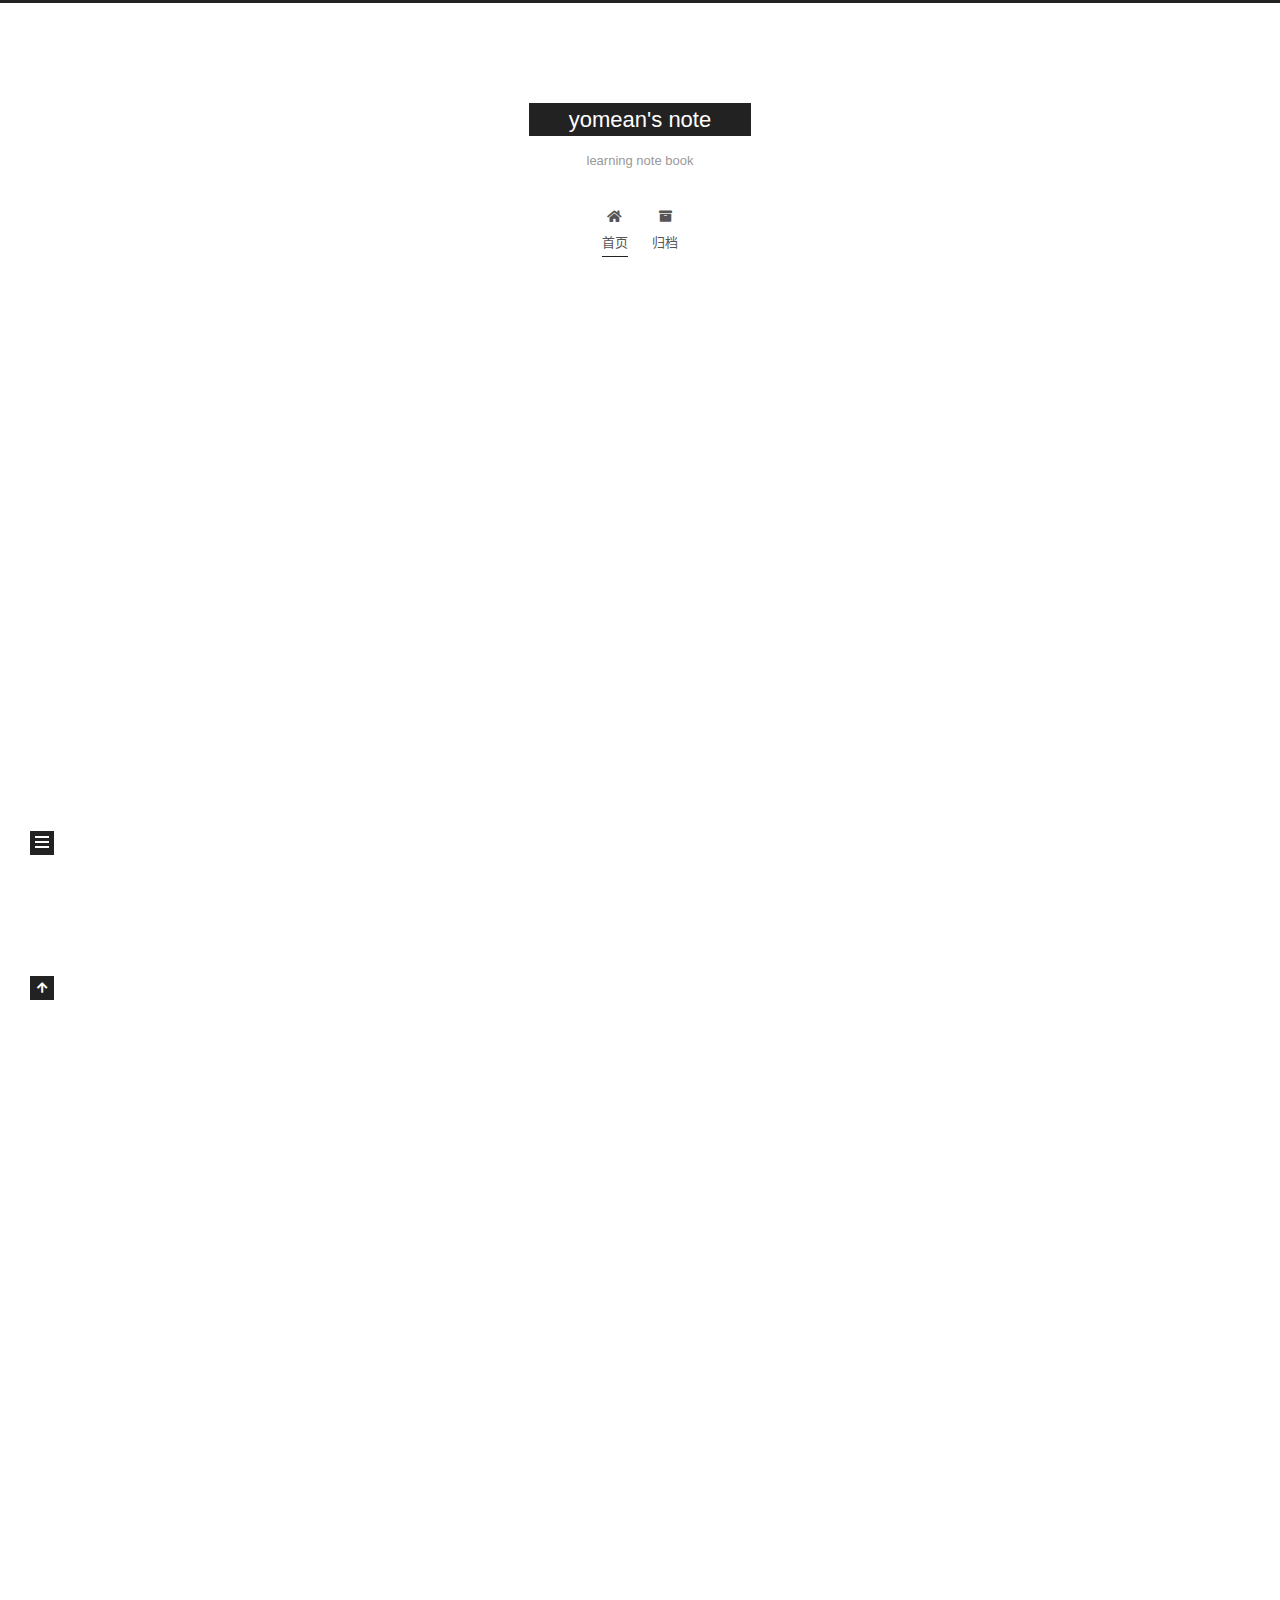
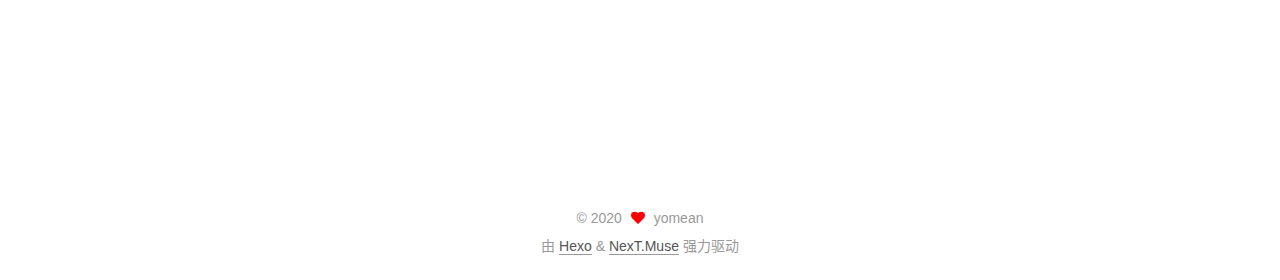
==== commit c11a4052: "Site updated: 2020-10-29 10:35:07" ====
--- a/index.html
+++ b/index.html
@@ -145,6 +145,300 @@
 
           <div class="content index posts-expand">
             
+      
+  
+  
+  <article itemscope itemtype="http://schema.org/Article" class="post-block" lang="zh-CN">
+    <link itemprop="mainEntityOfPage" href="http://example.com/2020/10/29/%EF%BC%88%E7%AE%97%E6%B3%95%EF%BC%89DFS+%E5%89%AA%E6%9E%9D/">
+
+    <span hidden itemprop="author" itemscope itemtype="http://schema.org/Person">
+      <meta itemprop="image" content="/images/avatar.gif">
+      <meta itemprop="name" content="yomean">
+      <meta itemprop="description" content="recoding">
+    </span>
+
+    <span hidden itemprop="publisher" itemscope itemtype="http://schema.org/Organization">
+      <meta itemprop="name" content="yomean's note">
+    </span>
+      <header class="post-header">
+        <h2 class="post-title" itemprop="name headline">
+          
+            <a href="/2020/10/29/%EF%BC%88%E7%AE%97%E6%B3%95%EF%BC%89DFS+%E5%89%AA%E6%9E%9D/" class="post-title-link" itemprop="url">未命名</a>
+        </h2>
+
+        <div class="post-meta">
+            <span class="post-meta-item">
+              <span class="post-meta-item-icon">
+                <i class="far fa-calendar"></i>
+              </span>
+              <span class="post-meta-item-text">发表于</span>
+              
+
+              <time title="创建时间：2020-10-29 10:34:45 / 修改时间：09:42:47" itemprop="dateCreated datePublished" datetime="2020-10-29T10:34:45+08:00">2020-10-29</time>
+            </span>
+
+          
+
+        </div>
+      </header>
+
+    
+    
+    
+    <div class="post-body" itemprop="articleBody">
+
+      
+          
+      
+    </div>
+
+    
+    
+    
+      <footer class="post-footer">
+        <div class="post-eof"></div>
+      </footer>
+  </article>
+  
+  
+  
+
+      
+  
+  
+  <article itemscope itemtype="http://schema.org/Article" class="post-block" lang="zh-CN">
+    <link itemprop="mainEntityOfPage" href="http://example.com/2020/10/29/%EF%BC%88Java%EF%BC%89Inferred%20type%20'S'%20for%20type%20parameter%20'S'%20is%20not%20within%20its%20bound;%20should%20extend%20'java.lang.Long'%20%E9%94%99%E8%AF%AF%E5%8F%8A%E8%A7%A3%E5%86%B3%E6%96%B9%E6%A1%88/">
+
+    <span hidden itemprop="author" itemscope itemtype="http://schema.org/Person">
+      <meta itemprop="image" content="/images/avatar.gif">
+      <meta itemprop="name" content="yomean">
+      <meta itemprop="description" content="recoding">
+    </span>
+
+    <span hidden itemprop="publisher" itemscope itemtype="http://schema.org/Organization">
+      <meta itemprop="name" content="yomean's note">
+    </span>
+      <header class="post-header">
+        <h2 class="post-title" itemprop="name headline">
+          
+            <a href="/2020/10/29/%EF%BC%88Java%EF%BC%89Inferred%20type%20'S'%20for%20type%20parameter%20'S'%20is%20not%20within%20its%20bound;%20should%20extend%20'java.lang.Long'%20%E9%94%99%E8%AF%AF%E5%8F%8A%E8%A7%A3%E5%86%B3%E6%96%B9%E6%A1%88/" class="post-title-link" itemprop="url">未命名</a>
+        </h2>
+
+        <div class="post-meta">
+            <span class="post-meta-item">
+              <span class="post-meta-item-icon">
+                <i class="far fa-calendar"></i>
+              </span>
+              <span class="post-meta-item-text">发表于</span>
+
+              <time title="创建时间：2020-10-29 10:34:45" itemprop="dateCreated datePublished" datetime="2020-10-29T10:34:45+08:00">2020-10-29</time>
+            </span>
+              <span class="post-meta-item">
+                <span class="post-meta-item-icon">
+                  <i class="far fa-calendar-check"></i>
+                </span>
+                <span class="post-meta-item-text">更新于</span>
+                <time title="修改时间：2020-09-22 15:42:45" itemprop="dateModified" datetime="2020-09-22T15:42:45+08:00">2020-09-22</time>
+              </span>
+
+          
+
+        </div>
+      </header>
+
+    
+    
+    
+    <div class="post-body" itemprop="articleBody">
+
+      
+          <h1 id="Inferred-type-‘S’-for-type-parameter-‘S’-is-not-within-its-bound-should-extend-‘java-lang-Long’-错误及解决方案"><a href="#Inferred-type-‘S’-for-type-parameter-‘S’-is-not-within-its-bound-should-extend-‘java-lang-Long’-错误及解决方案" class="headerlink" title="Inferred type ‘S’ for type parameter ‘S’ is not within its bound; should extend ‘java.lang.Long’ 错误及解决方案"></a>Inferred type ‘S’ for type parameter ‘S’ is not within its bound; should extend ‘java.lang.Long’ 错误及解决方案</h1><p><img src="C:\Users\Ym\AppData\Roaming\Typora\typora-user-images\image-20200922153837255.png" alt="image-20200922153837255"></p>
+<p>如图，在使用SpringDataJpa的repository时出现该问题，该问题其中一种网上流传比较广的是说springboot版本问题，但是这不是我遇到的问题，这里的话我是由于粗心在Repository定义时写反两个位置，如图。<img src="C:\Users\Ym\AppData\Roaming\Typora\typora-user-images\image-20200922154140107.png" alt="image-20200922154140107"></p>
+<p>因此只需要将Long放到后面即可解决该问题！</p>
+
+      
+    </div>
+
+    
+    
+    
+      <footer class="post-footer">
+        <div class="post-eof"></div>
+      </footer>
+  </article>
+  
+  
+  
+
+      
+  
+  
+  <article itemscope itemtype="http://schema.org/Article" class="post-block" lang="zh-CN">
+    <link itemprop="mainEntityOfPage" href="http://example.com/2020/10/29/%EF%BC%88Java%EF%BC%89HttpServletRequest%20%20MultipartHttpServletRequest/">
+
+    <span hidden itemprop="author" itemscope itemtype="http://schema.org/Person">
+      <meta itemprop="image" content="/images/avatar.gif">
+      <meta itemprop="name" content="yomean">
+      <meta itemprop="description" content="recoding">
+    </span>
+
+    <span hidden itemprop="publisher" itemscope itemtype="http://schema.org/Organization">
+      <meta itemprop="name" content="yomean's note">
+    </span>
+      <header class="post-header">
+        <h2 class="post-title" itemprop="name headline">
+          
+            <a href="/2020/10/29/%EF%BC%88Java%EF%BC%89HttpServletRequest%20%20MultipartHttpServletRequest/" class="post-title-link" itemprop="url">未命名</a>
+        </h2>
+
+        <div class="post-meta">
+            <span class="post-meta-item">
+              <span class="post-meta-item-icon">
+                <i class="far fa-calendar"></i>
+              </span>
+              <span class="post-meta-item-text">发表于</span>
+              
+
+              <time title="创建时间：2020-10-29 10:34:45 / 修改时间：09:41:35" itemprop="dateCreated datePublished" datetime="2020-10-29T10:34:45+08:00">2020-10-29</time>
+            </span>
+
+          
+
+        </div>
+      </header>
+
+    
+    
+    
+    <div class="post-body" itemprop="articleBody">
+
+      
+          <h2 id="HttpServletRequest"><a href="#HttpServletRequest" class="headerlink" title="HttpServletRequest"></a>HttpServletRequest</h2><table>
+<thead>
+<tr>
+<th align="center">content\method</th>
+<th align="center">get(parameterNames)</th>
+<th align="center">get(reader)</th>
+<th align="center">post(parameterNames)</th>
+<th align="center">post(reader)</th>
+</tr>
+</thead>
+<tbody><tr>
+<td align="center">params</td>
+<td align="center">√</td>
+<td align="center">×</td>
+<td align="center">√</td>
+<td align="center">×</td>
+</tr>
+<tr>
+<td align="center">x-www-form-urlencoded</td>
+<td align="center">×</td>
+<td align="center">√</td>
+<td align="center">√</td>
+<td align="center">√</td>
+</tr>
+<tr>
+<td align="center">raw</td>
+<td align="center">/</td>
+<td align="center">√</td>
+<td align="center">/</td>
+<td align="center">√</td>
+</tr>
+<tr>
+<td align="center">form-data</td>
+<td align="center">√</td>
+<td align="center">/</td>
+<td align="center">√</td>
+<td align="center">/</td>
+</tr>
+<tr>
+<td align="center">binary</td>
+<td align="center">/</td>
+<td align="center">√</td>
+<td align="center">/</td>
+<td align="center">√</td>
+</tr>
+</tbody></table>
+
+      
+    </div>
+
+    
+    
+    
+      <footer class="post-footer">
+        <div class="post-eof"></div>
+      </footer>
+  </article>
+  
+  
+  
+
+      
+  
+  
+  <article itemscope itemtype="http://schema.org/Article" class="post-block" lang="zh-CN">
+    <link itemprop="mainEntityOfPage" href="http://example.com/2020/10/29/foomap/">
+
+    <span hidden itemprop="author" itemscope itemtype="http://schema.org/Person">
+      <meta itemprop="image" content="/images/avatar.gif">
+      <meta itemprop="name" content="yomean">
+      <meta itemprop="description" content="recoding">
+    </span>
+
+    <span hidden itemprop="publisher" itemscope itemtype="http://schema.org/Organization">
+      <meta itemprop="name" content="yomean's note">
+    </span>
+      <header class="post-header">
+        <h2 class="post-title" itemprop="name headline">
+          
+            <a href="/2020/10/29/foomap/" class="post-title-link" itemprop="url">未命名</a>
+        </h2>
+
+        <div class="post-meta">
+            <span class="post-meta-item">
+              <span class="post-meta-item-icon">
+                <i class="far fa-calendar"></i>
+              </span>
+              <span class="post-meta-item-text">发表于</span>
+
+              <time title="创建时间：2020-10-29 10:33:35" itemprop="dateCreated datePublished" datetime="2020-10-29T10:33:35+08:00">2020-10-29</time>
+            </span>
+              <span class="post-meta-item">
+                <span class="post-meta-item-icon">
+                  <i class="far fa-calendar-check"></i>
+                </span>
+                <span class="post-meta-item-text">更新于</span>
+                <time title="修改时间：2020-10-10 11:02:54" itemprop="dateModified" datetime="2020-10-10T11:02:54+08:00">2020-10-10</time>
+              </span>
+
+          
+
+        </div>
+      </header>
+
+    
+    
+    
+    <div class="post-body" itemprop="articleBody">
+
+      
+          <h1 id="FooMap"><a href="#FooMap" class="headerlink" title="FooMap"></a>FooMap</h1><h2 id="功能"><a href="#功能" class="headerlink" title="功能"></a>功能</h2><p>· 能够记录</p>
+
+      
+    </div>
+
+    
+    
+    
+      <footer class="post-footer">
+        <div class="post-eof"></div>
+      </footer>
+  </article>
+  
+  
+  
+
       
   
   
@@ -281,7 +575,7 @@
       <div class="site-state-item site-state-posts">
           <a href="/archives/">
         
-          <span class="site-state-item-count">1</span>
+          <span class="site-state-item-count">5</span>
           <span class="site-state-item-name">日志</span>
         </a>
       </div>
--- a/css/main.css
+++ b/css/main.css
@@ -1168,7 +1168,7 @@
 }
 .links-of-author a::before,
 .links-of-author span.exturl::before {
-  background: #94deb0;
+  background: #60abc3;
   border-radius: 50%;
   content: ' ';
   display: inline-block;
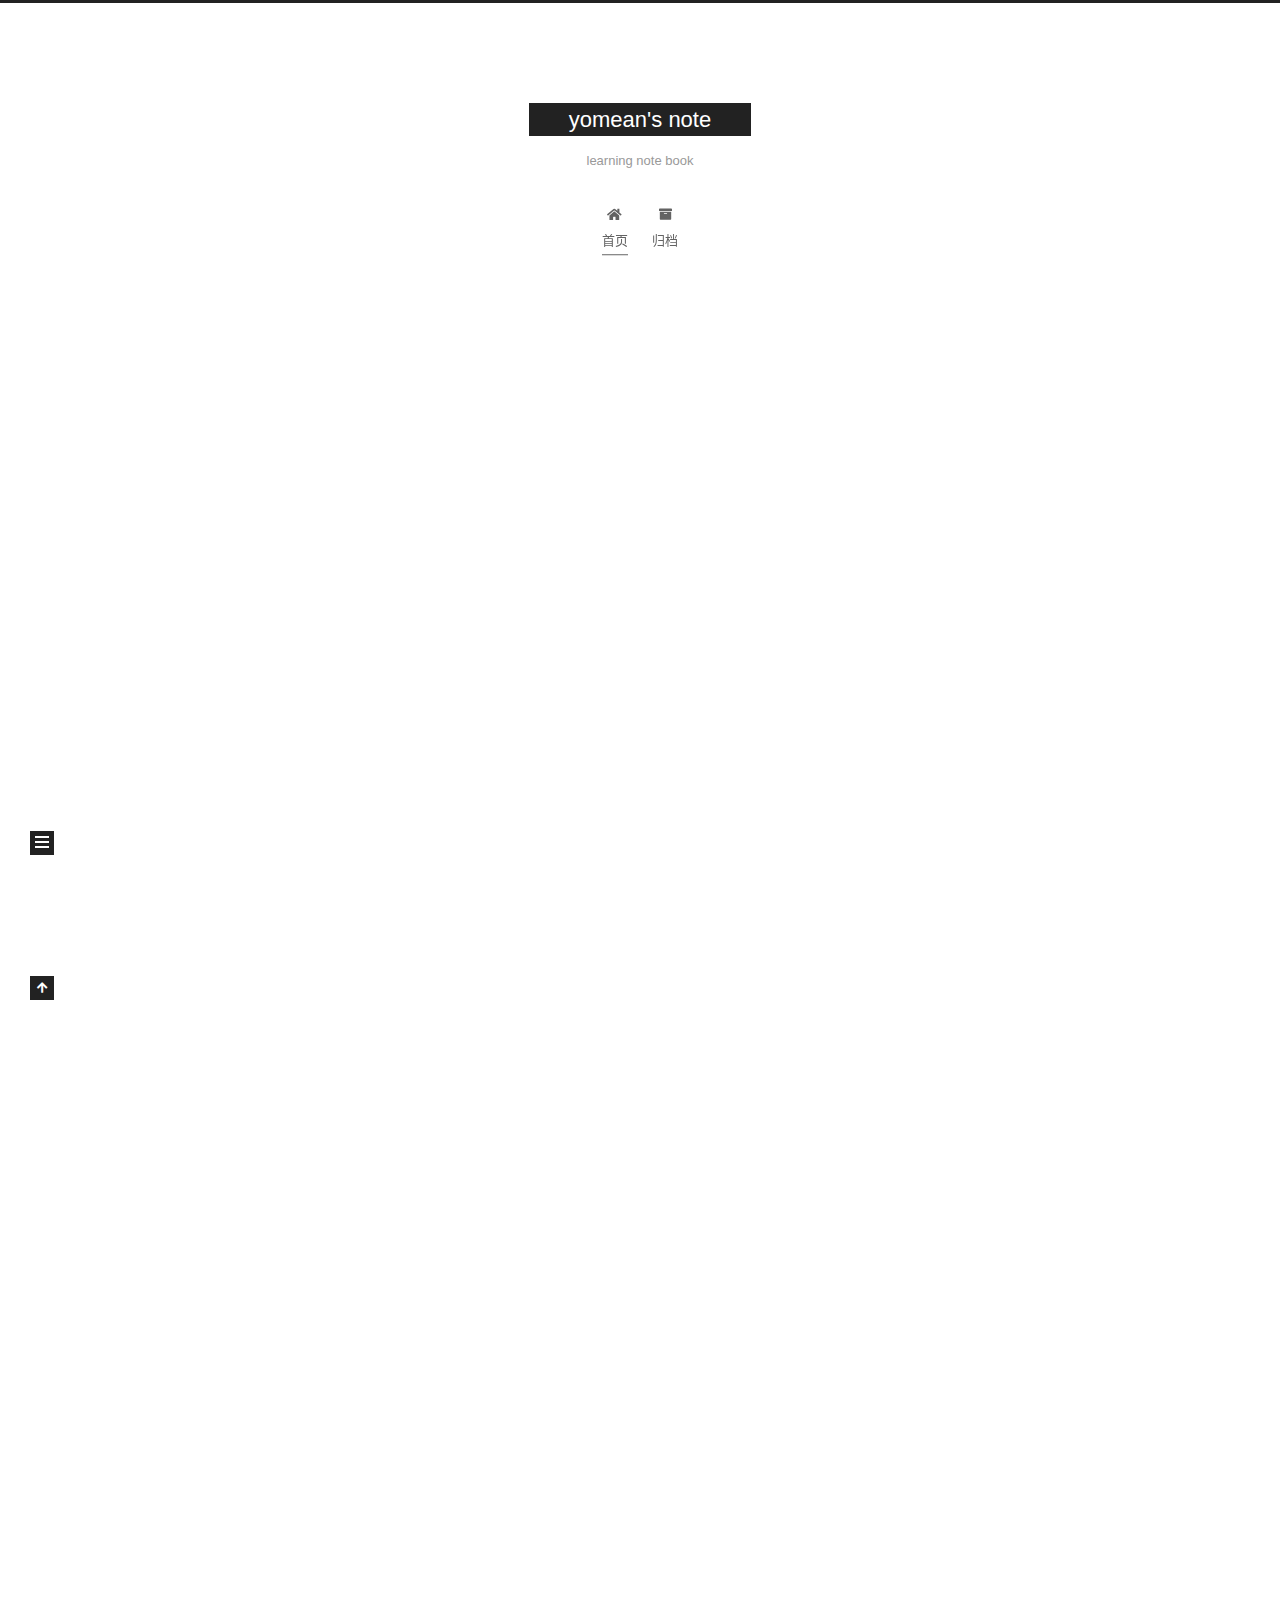
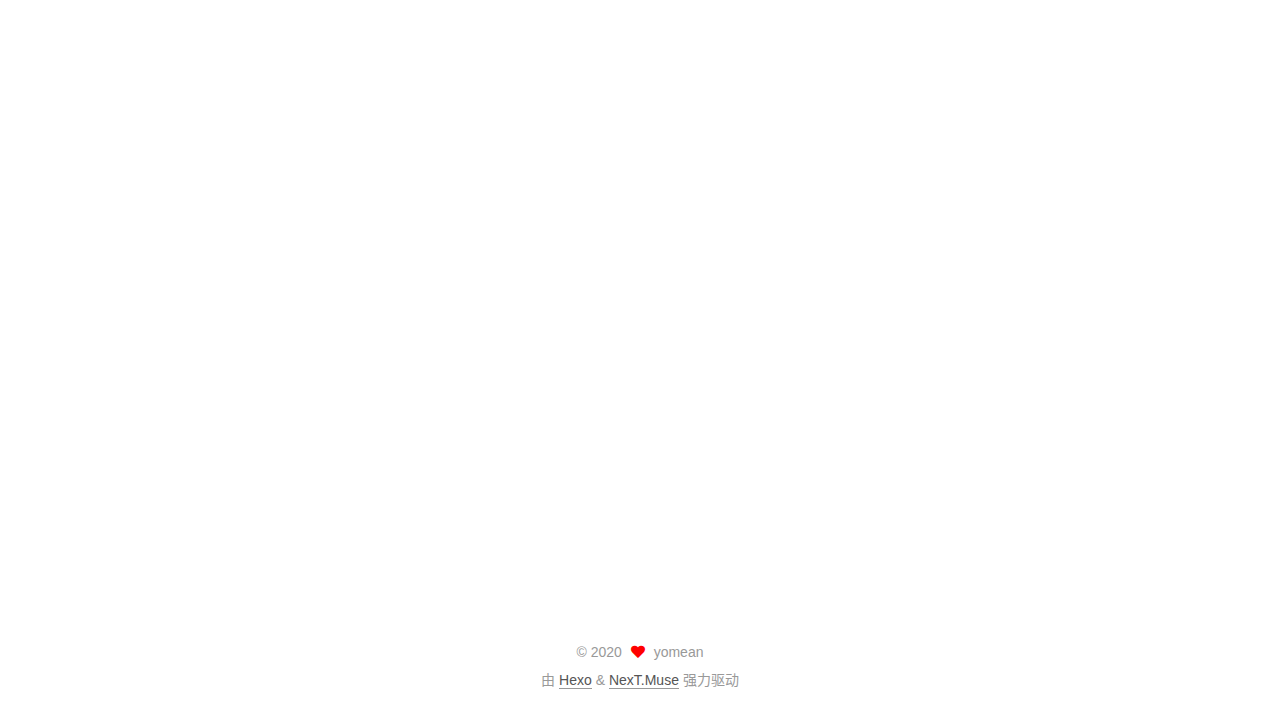
==== commit 39f1ec92: "Site updated: 2020-10-29 10:44:36" ====
--- a/index.html
+++ b/index.html
@@ -424,76 +424,6 @@
 
       
           <h1 id="FooMap"><a href="#FooMap" class="headerlink" title="FooMap"></a>FooMap</h1><h2 id="功能"><a href="#功能" class="headerlink" title="功能"></a>功能</h2><p>· 能够记录</p>
-
-      
-    </div>
-
-    
-    
-    
-      <footer class="post-footer">
-        <div class="post-eof"></div>
-      </footer>
-  </article>
-  
-  
-  
-
-      
-  
-  
-  <article itemscope itemtype="http://schema.org/Article" class="post-block" lang="zh-CN">
-    <link itemprop="mainEntityOfPage" href="http://example.com/2020/10/29/hello-world/">
-
-    <span hidden itemprop="author" itemscope itemtype="http://schema.org/Person">
-      <meta itemprop="image" content="/images/avatar.gif">
-      <meta itemprop="name" content="yomean">
-      <meta itemprop="description" content="recoding">
-    </span>
-
-    <span hidden itemprop="publisher" itemscope itemtype="http://schema.org/Organization">
-      <meta itemprop="name" content="yomean's note">
-    </span>
-      <header class="post-header">
-        <h2 class="post-title" itemprop="name headline">
-          
-            <a href="/2020/10/29/hello-world/" class="post-title-link" itemprop="url">Hello World</a>
-        </h2>
-
-        <div class="post-meta">
-            <span class="post-meta-item">
-              <span class="post-meta-item-icon">
-                <i class="far fa-calendar"></i>
-              </span>
-              <span class="post-meta-item-text">发表于</span>
-
-              <time title="创建时间：2020-10-29 10:00:12" itemprop="dateCreated datePublished" datetime="2020-10-29T10:00:12+08:00">2020-10-29</time>
-            </span>
-
-          
-
-        </div>
-      </header>
-
-    
-    
-    
-    <div class="post-body" itemprop="articleBody">
-
-      
-          <p>Welcome to <a target="_blank" rel="noopener" href="https://hexo.io/">Hexo</a>! This is your very first post. Check <a target="_blank" rel="noopener" href="https://hexo.io/docs/">documentation</a> for more info. If you get any problems when using Hexo, you can find the answer in <a target="_blank" rel="noopener" href="https://hexo.io/docs/troubleshooting.html">troubleshooting</a> or you can ask me on <a target="_blank" rel="noopener" href="https://github.com/hexojs/hexo/issues">GitHub</a>.</p>
-<h2 id="Quick-Start"><a href="#Quick-Start" class="headerlink" title="Quick Start"></a>Quick Start</h2><h3 id="Create-a-new-post"><a href="#Create-a-new-post" class="headerlink" title="Create a new post"></a>Create a new post</h3><figure class="highlight bash"><table><tr><td class="gutter"><pre><span class="line">1</span><br></pre></td><td class="code"><pre><span class="line">$ hexo new <span class="string">&quot;My New Post&quot;</span></span><br></pre></td></tr></table></figure>
-
-<p>More info: <a target="_blank" rel="noopener" href="https://hexo.io/docs/writing.html">Writing</a></p>
-<h3 id="Run-server"><a href="#Run-server" class="headerlink" title="Run server"></a>Run server</h3><figure class="highlight bash"><table><tr><td class="gutter"><pre><span class="line">1</span><br></pre></td><td class="code"><pre><span class="line">$ hexo server</span><br></pre></td></tr></table></figure>
-
-<p>More info: <a target="_blank" rel="noopener" href="https://hexo.io/docs/server.html">Server</a></p>
-<h3 id="Generate-static-files"><a href="#Generate-static-files" class="headerlink" title="Generate static files"></a>Generate static files</h3><figure class="highlight bash"><table><tr><td class="gutter"><pre><span class="line">1</span><br></pre></td><td class="code"><pre><span class="line">$ hexo generate</span><br></pre></td></tr></table></figure>
-
-<p>More info: <a target="_blank" rel="noopener" href="https://hexo.io/docs/generating.html">Generating</a></p>
-<h3 id="Deploy-to-remote-sites"><a href="#Deploy-to-remote-sites" class="headerlink" title="Deploy to remote sites"></a>Deploy to remote sites</h3><figure class="highlight bash"><table><tr><td class="gutter"><pre><span class="line">1</span><br></pre></td><td class="code"><pre><span class="line">$ hexo deploy</span><br></pre></td></tr></table></figure>
-
-<p>More info: <a target="_blank" rel="noopener" href="https://hexo.io/docs/one-command-deployment.html">Deployment</a></p>
 
       
     </div>
@@ -575,7 +505,7 @@
       <div class="site-state-item site-state-posts">
           <a href="/archives/">
         
-          <span class="site-state-item-count">5</span>
+          <span class="site-state-item-count">4</span>
           <span class="site-state-item-name">日志</span>
         </a>
       </div>
--- a/css/main.css
+++ b/css/main.css
@@ -1168,7 +1168,7 @@
 }
 .links-of-author a::before,
 .links-of-author span.exturl::before {
-  background: #60abc3;
+  background: #42ff54;
   border-radius: 50%;
   content: ' ';
   display: inline-block;
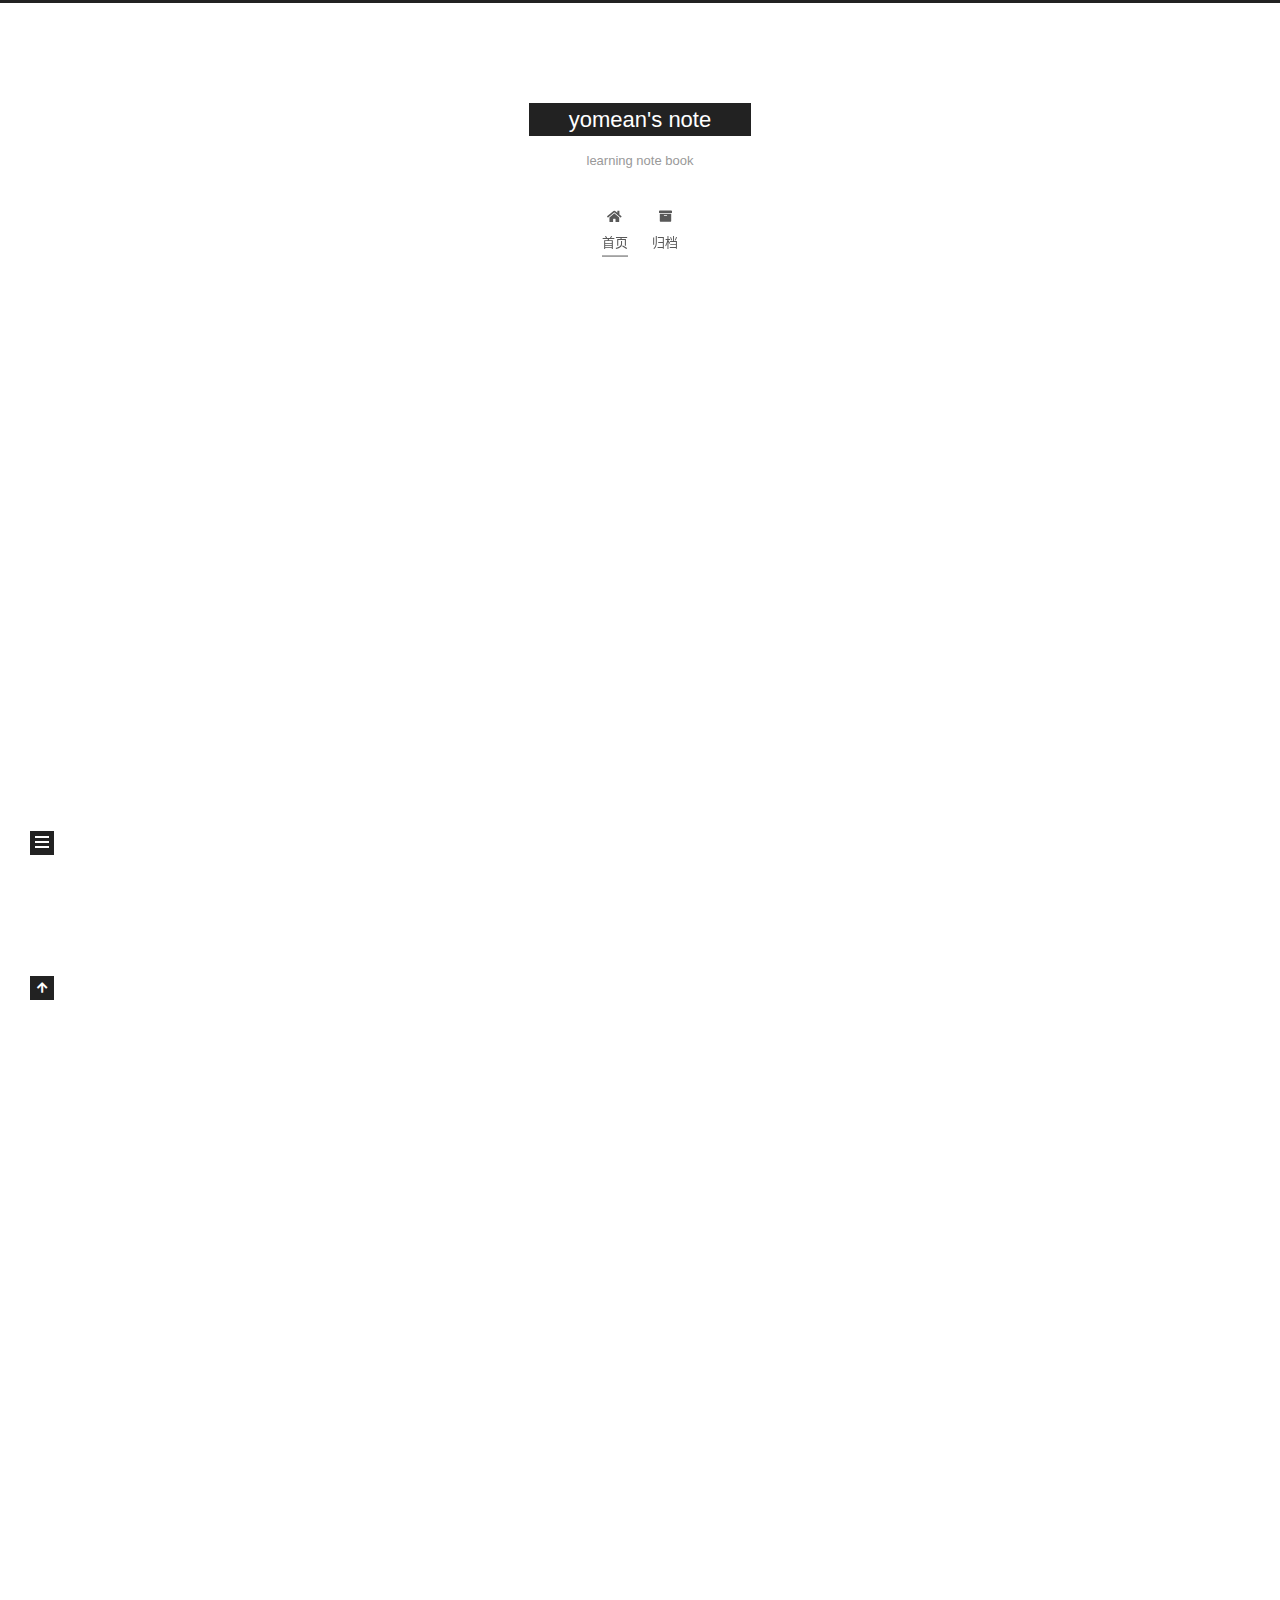
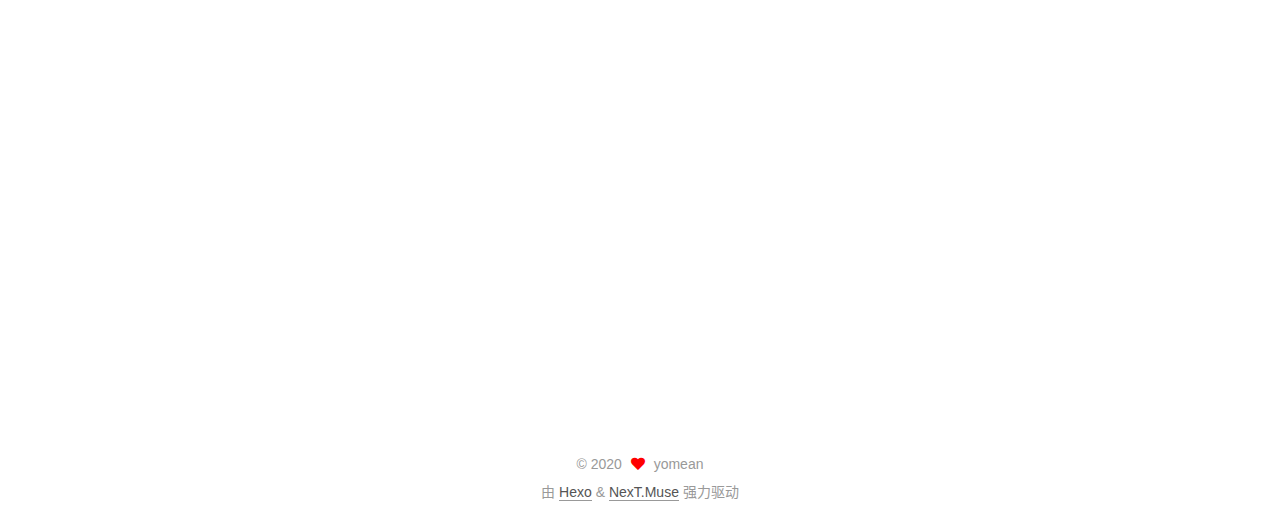
==== commit d0db14fb: "Site updated: 2020-10-29 10:57:27" ====
--- a/index.html
+++ b/index.html
@@ -149,7 +149,7 @@
   
   
   <article itemscope itemtype="http://schema.org/Article" class="post-block" lang="zh-CN">
-    <link itemprop="mainEntityOfPage" href="http://example.com/2020/10/29/%EF%BC%88%E7%AE%97%E6%B3%95%EF%BC%89DFS+%E5%89%AA%E6%9E%9D/">
+    <link itemprop="mainEntityOfPage" href="http://example.com/2020/10/29/idea-foomap-md/">
 
     <span hidden itemprop="author" itemscope itemtype="http://schema.org/Person">
       <meta itemprop="image" content="/images/avatar.gif">
@@ -163,7 +163,64 @@
       <header class="post-header">
         <h2 class="post-title" itemprop="name headline">
           
-            <a href="/2020/10/29/%EF%BC%88%E7%AE%97%E6%B3%95%EF%BC%89DFS+%E5%89%AA%E6%9E%9D/" class="post-title-link" itemprop="url">未命名</a>
+            <a href="/2020/10/29/idea-foomap-md/" class="post-title-link" itemprop="url">(idea)foomap.md</a>
+        </h2>
+
+        <div class="post-meta">
+            <span class="post-meta-item">
+              <span class="post-meta-item-icon">
+                <i class="far fa-calendar"></i>
+              </span>
+              <span class="post-meta-item-text">发表于</span>
+
+              <time title="创建时间：2020-10-29 10:57:08" itemprop="dateCreated datePublished" datetime="2020-10-29T10:57:08+08:00">2020-10-29</time>
+            </span>
+
+          
+
+        </div>
+      </header>
+
+    
+    
+    
+    <div class="post-body" itemprop="articleBody">
+
+      
+          
+      
+    </div>
+
+    
+    
+    
+      <footer class="post-footer">
+        <div class="post-eof"></div>
+      </footer>
+  </article>
+  
+  
+  
+
+      
+  
+  
+  <article itemscope itemtype="http://schema.org/Article" class="post-block" lang="zh-CN">
+    <link itemprop="mainEntityOfPage" href="http://example.com/2020/10/29/%EF%BC%88%E7%AE%97%E6%B3%95%EF%BC%89DFS-%E5%89%AA%E6%9E%9D/">
+
+    <span hidden itemprop="author" itemscope itemtype="http://schema.org/Person">
+      <meta itemprop="image" content="/images/avatar.gif">
+      <meta itemprop="name" content="yomean">
+      <meta itemprop="description" content="recoding">
+    </span>
+
+    <span hidden itemprop="publisher" itemscope itemtype="http://schema.org/Organization">
+      <meta itemprop="name" content="yomean's note">
+    </span>
+      <header class="post-header">
+        <h2 class="post-title" itemprop="name headline">
+          
+            <a href="/2020/10/29/%EF%BC%88%E7%AE%97%E6%B3%95%EF%BC%89DFS-%E5%89%AA%E6%9E%9D/" class="post-title-link" itemprop="url">（算法）DFS+剪枝</a>
         </h2>
 
         <div class="post-meta">
@@ -174,7 +231,7 @@
               <span class="post-meta-item-text">发表于</span>
               
 
-              <time title="创建时间：2020-10-29 10:34:45 / 修改时间：09:42:47" itemprop="dateCreated datePublished" datetime="2020-10-29T10:34:45+08:00">2020-10-29</time>
+              <time title="创建时间：2020-10-29 10:56:13 / 修改时间：10:56:34" itemprop="dateCreated datePublished" datetime="2020-10-29T10:56:13+08:00">2020-10-29</time>
             </span>
 
           
@@ -207,7 +264,7 @@
   
   
   <article itemscope itemtype="http://schema.org/Article" class="post-block" lang="zh-CN">
-    <link itemprop="mainEntityOfPage" href="http://example.com/2020/10/29/%EF%BC%88Java%EF%BC%89Inferred%20type%20'S'%20for%20type%20parameter%20'S'%20is%20not%20within%20its%20bound;%20should%20extend%20'java.lang.Long'%20%E9%94%99%E8%AF%AF%E5%8F%8A%E8%A7%A3%E5%86%B3%E6%96%B9%E6%A1%88/">
+    <link itemprop="mainEntityOfPage" href="http://example.com/2020/10/29/%EF%BC%88Java%EF%BC%89HttpServletRequest-MultipartHttpServletRequest/">
 
     <span hidden itemprop="author" itemscope itemtype="http://schema.org/Person">
       <meta itemprop="image" content="/images/avatar.gif">
@@ -221,74 +278,7 @@
       <header class="post-header">
         <h2 class="post-title" itemprop="name headline">
           
-            <a href="/2020/10/29/%EF%BC%88Java%EF%BC%89Inferred%20type%20'S'%20for%20type%20parameter%20'S'%20is%20not%20within%20its%20bound;%20should%20extend%20'java.lang.Long'%20%E9%94%99%E8%AF%AF%E5%8F%8A%E8%A7%A3%E5%86%B3%E6%96%B9%E6%A1%88/" class="post-title-link" itemprop="url">未命名</a>
-        </h2>
-
-        <div class="post-meta">
-            <span class="post-meta-item">
-              <span class="post-meta-item-icon">
-                <i class="far fa-calendar"></i>
-              </span>
-              <span class="post-meta-item-text">发表于</span>
-
-              <time title="创建时间：2020-10-29 10:34:45" itemprop="dateCreated datePublished" datetime="2020-10-29T10:34:45+08:00">2020-10-29</time>
-            </span>
-              <span class="post-meta-item">
-                <span class="post-meta-item-icon">
-                  <i class="far fa-calendar-check"></i>
-                </span>
-                <span class="post-meta-item-text">更新于</span>
-                <time title="修改时间：2020-09-22 15:42:45" itemprop="dateModified" datetime="2020-09-22T15:42:45+08:00">2020-09-22</time>
-              </span>
-
-          
-
-        </div>
-      </header>
-
-    
-    
-    
-    <div class="post-body" itemprop="articleBody">
-
-      
-          <h1 id="Inferred-type-‘S’-for-type-parameter-‘S’-is-not-within-its-bound-should-extend-‘java-lang-Long’-错误及解决方案"><a href="#Inferred-type-‘S’-for-type-parameter-‘S’-is-not-within-its-bound-should-extend-‘java-lang-Long’-错误及解决方案" class="headerlink" title="Inferred type ‘S’ for type parameter ‘S’ is not within its bound; should extend ‘java.lang.Long’ 错误及解决方案"></a>Inferred type ‘S’ for type parameter ‘S’ is not within its bound; should extend ‘java.lang.Long’ 错误及解决方案</h1><p><img src="C:\Users\Ym\AppData\Roaming\Typora\typora-user-images\image-20200922153837255.png" alt="image-20200922153837255"></p>
-<p>如图，在使用SpringDataJpa的repository时出现该问题，该问题其中一种网上流传比较广的是说springboot版本问题，但是这不是我遇到的问题，这里的话我是由于粗心在Repository定义时写反两个位置，如图。<img src="C:\Users\Ym\AppData\Roaming\Typora\typora-user-images\image-20200922154140107.png" alt="image-20200922154140107"></p>
-<p>因此只需要将Long放到后面即可解决该问题！</p>
-
-      
-    </div>
-
-    
-    
-    
-      <footer class="post-footer">
-        <div class="post-eof"></div>
-      </footer>
-  </article>
-  
-  
-  
-
-      
-  
-  
-  <article itemscope itemtype="http://schema.org/Article" class="post-block" lang="zh-CN">
-    <link itemprop="mainEntityOfPage" href="http://example.com/2020/10/29/%EF%BC%88Java%EF%BC%89HttpServletRequest%20%20MultipartHttpServletRequest/">
-
-    <span hidden itemprop="author" itemscope itemtype="http://schema.org/Person">
-      <meta itemprop="image" content="/images/avatar.gif">
-      <meta itemprop="name" content="yomean">
-      <meta itemprop="description" content="recoding">
-    </span>
-
-    <span hidden itemprop="publisher" itemscope itemtype="http://schema.org/Organization">
-      <meta itemprop="name" content="yomean's note">
-    </span>
-      <header class="post-header">
-        <h2 class="post-title" itemprop="name headline">
-          
-            <a href="/2020/10/29/%EF%BC%88Java%EF%BC%89HttpServletRequest%20%20MultipartHttpServletRequest/" class="post-title-link" itemprop="url">未命名</a>
+            <a href="/2020/10/29/%EF%BC%88Java%EF%BC%89HttpServletRequest-MultipartHttpServletRequest/" class="post-title-link" itemprop="url">（Java）HttpServletRequest  MultipartHttpServletRequest</a>
         </h2>
 
         <div class="post-meta">
@@ -299,7 +289,7 @@
               <span class="post-meta-item-text">发表于</span>
               
 
-              <time title="创建时间：2020-10-29 10:34:45 / 修改时间：09:41:35" itemprop="dateCreated datePublished" datetime="2020-10-29T10:34:45+08:00">2020-10-29</time>
+              <time title="创建时间：2020-10-29 10:55:09 / 修改时间：10:55:32" itemprop="dateCreated datePublished" datetime="2020-10-29T10:55:09+08:00">2020-10-29</time>
             </span>
 
           
@@ -378,7 +368,7 @@
   
   
   <article itemscope itemtype="http://schema.org/Article" class="post-block" lang="zh-CN">
-    <link itemprop="mainEntityOfPage" href="http://example.com/2020/10/29/foomap/">
+    <link itemprop="mainEntityOfPage" href="http://example.com/2020/10/29/%EF%BC%88Java%EF%BC%89Inferred-type-S-for-type-parameter-S-is-not-within-its-bound-should-extend-java-lang-Long-%E9%94%99%E8%AF%AF%E5%8F%8A%E8%A7%A3%E5%86%B3%E6%96%B9%E6%A1%88/">
 
     <span hidden itemprop="author" itemscope itemtype="http://schema.org/Person">
       <meta itemprop="image" content="/images/avatar.gif">
@@ -392,7 +382,7 @@
       <header class="post-header">
         <h2 class="post-title" itemprop="name headline">
           
-            <a href="/2020/10/29/foomap/" class="post-title-link" itemprop="url">未命名</a>
+            <a href="/2020/10/29/%EF%BC%88Java%EF%BC%89Inferred-type-S-for-type-parameter-S-is-not-within-its-bound-should-extend-java-lang-Long-%E9%94%99%E8%AF%AF%E5%8F%8A%E8%A7%A3%E5%86%B3%E6%96%B9%E6%A1%88/" class="post-title-link" itemprop="url">（Java）Inferred type 'S' for type parameter 'S' is not within its bound; should extend 'java.lang.Long' 错误及解决方案</a>
         </h2>
 
         <div class="post-meta">
@@ -401,16 +391,10 @@
                 <i class="far fa-calendar"></i>
               </span>
               <span class="post-meta-item-text">发表于</span>
-
-              <time title="创建时间：2020-10-29 10:33:35" itemprop="dateCreated datePublished" datetime="2020-10-29T10:33:35+08:00">2020-10-29</time>
+              
+
+              <time title="创建时间：2020-10-29 10:53:55 / 修改时间：10:54:07" itemprop="dateCreated datePublished" datetime="2020-10-29T10:53:55+08:00">2020-10-29</time>
             </span>
-              <span class="post-meta-item">
-                <span class="post-meta-item-icon">
-                  <i class="far fa-calendar-check"></i>
-                </span>
-                <span class="post-meta-item-text">更新于</span>
-                <time title="修改时间：2020-10-10 11:02:54" itemprop="dateModified" datetime="2020-10-10T11:02:54+08:00">2020-10-10</time>
-              </span>
 
           
 
@@ -423,7 +407,9 @@
     <div class="post-body" itemprop="articleBody">
 
       
-          <h1 id="FooMap"><a href="#FooMap" class="headerlink" title="FooMap"></a>FooMap</h1><h2 id="功能"><a href="#功能" class="headerlink" title="功能"></a>功能</h2><p>· 能够记录</p>
+          <h1 id="Inferred-type-‘S’-for-type-parameter-‘S’-is-not-within-its-bound-should-extend-‘java-lang-Long’-错误及解决方案"><a href="#Inferred-type-‘S’-for-type-parameter-‘S’-is-not-within-its-bound-should-extend-‘java-lang-Long’-错误及解决方案" class="headerlink" title="Inferred type ‘S’ for type parameter ‘S’ is not within its bound; should extend ‘java.lang.Long’ 错误及解决方案"></a>Inferred type ‘S’ for type parameter ‘S’ is not within its bound; should extend ‘java.lang.Long’ 错误及解决方案</h1><p><img src="C:\Users\Ym\AppData\Roaming\Typora\typora-user-images\image-20200922153837255.png" alt="image-20200922153837255"></p>
+<p>如图，在使用SpringDataJpa的repository时出现该问题，该问题其中一种网上流传比较广的是说springboot版本问题，但是这不是我遇到的问题，这里的话我是由于粗心在Repository定义时写反两个位置，如图。<img src="C:\Users\Ym\AppData\Roaming\Typora\typora-user-images\image-20200922154140107.png" alt="image-20200922154140107"></p>
+<p>因此只需要将Long放到后面即可解决该问题！</p>
 
       
     </div>
--- a/css/main.css
+++ b/css/main.css
@@ -1168,7 +1168,7 @@
 }
 .links-of-author a::before,
 .links-of-author span.exturl::before {
-  background: #42ff54;
+  background: #8fff88;
   border-radius: 50%;
   content: ' ';
   display: inline-block;
